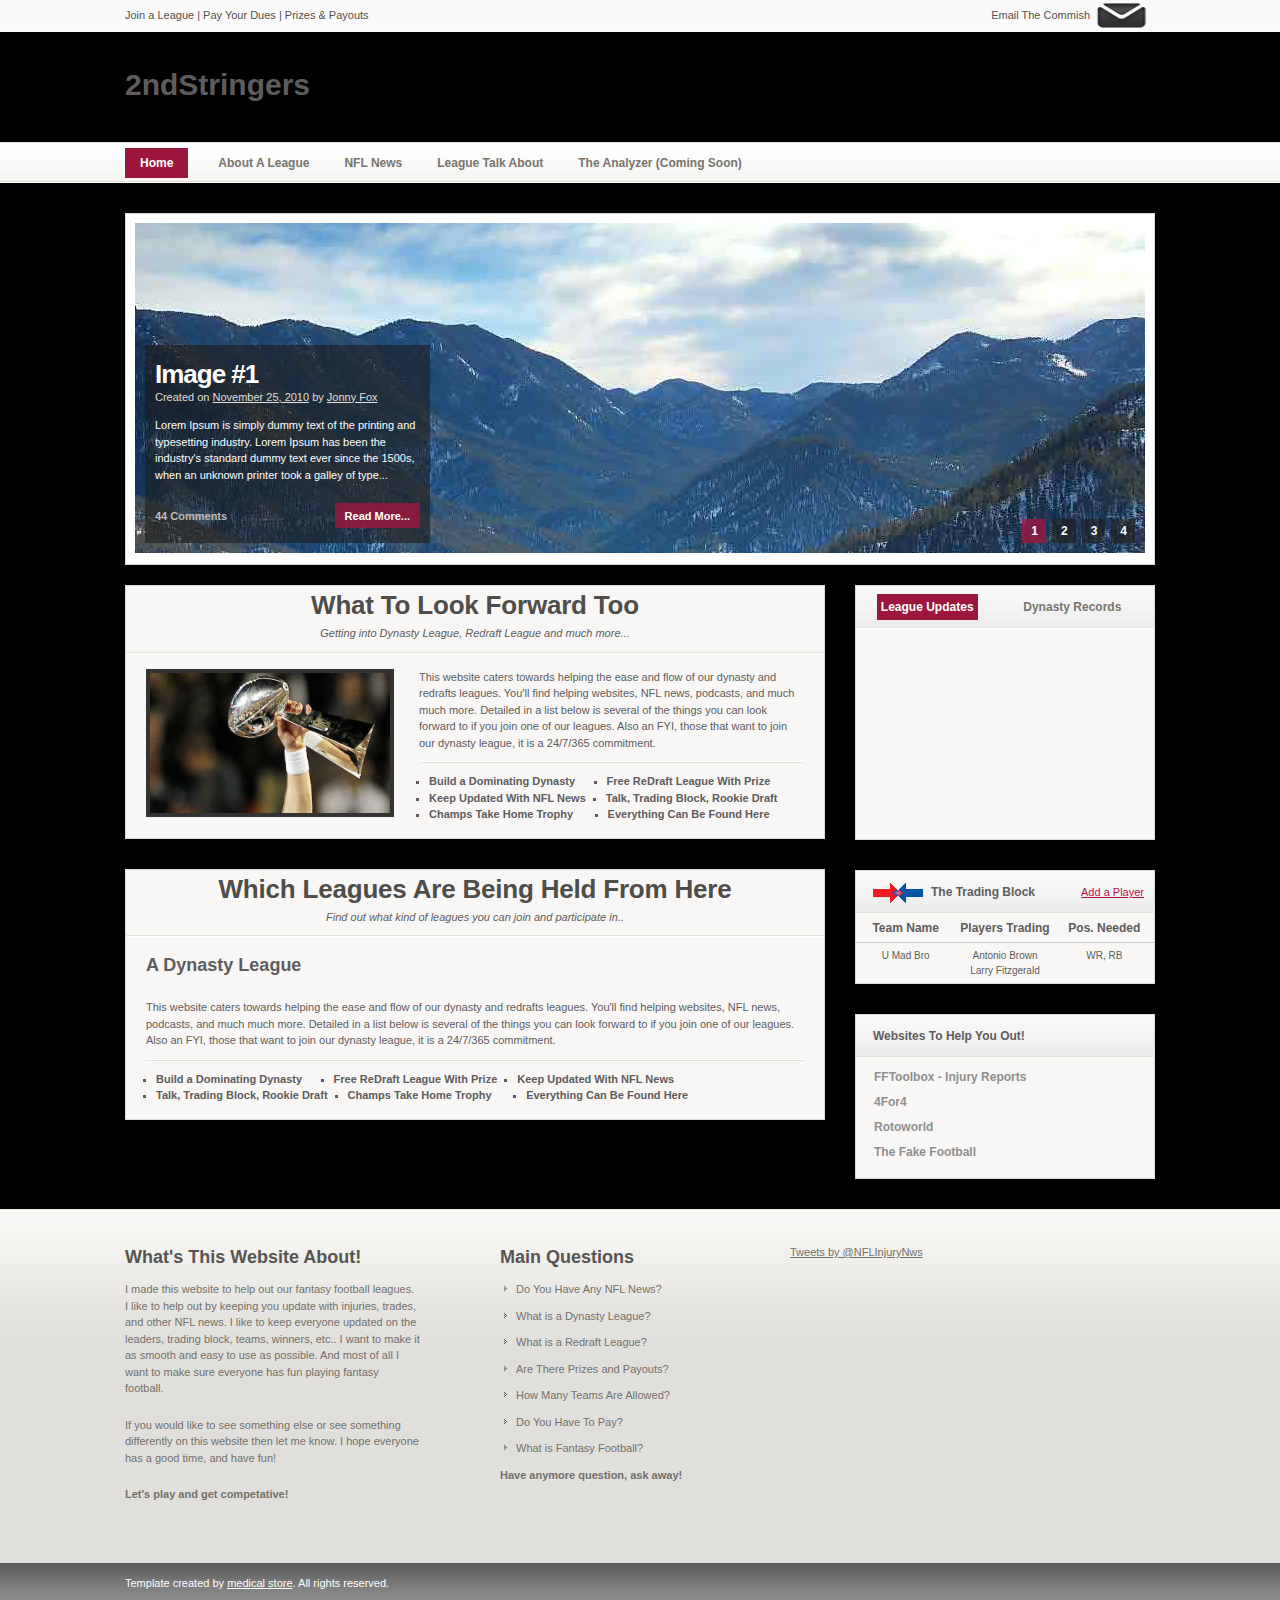
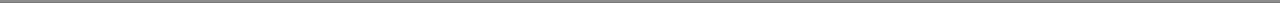
==== index.html @ f2dbd896 "initial commit" ====
<!DOCTYPE html PUBLIC "-//W3C//DTD XHTML 1.1//EN" "http://www.w3.org/TR/xhtml11/DTD/xhtml11.dtd">
<html xmlns="http://www.w3.org/1999/xhtml">
<head>
	<title>2ndStringers</title>
	<meta http-equiv="content-type" content="text/html;charset=utf-8" />
	<meta name="keywords" content="" />
	<meta name="description" content="" />
	<link rel="stylesheet" href="css/reset000.css" type="text/css" media="screen" />
	<!--[if ! lte IE 6]><!--><link rel="stylesheet" href="css/style000.css" type="text/css" media="screen" /><!--<![endif]-->
	<!--[if gt IE 6]><link rel="stylesheet" href="css/ie.css" type="text/css" media="screen" /><![endif]-->
	<!--[if IE 7]><link rel="stylesheet" href="css/ie7.css" type="text/css" media="screen" /><![endif]-->
	<!--[if lte IE 6]><link rel="stylesheet" href="css/ie6.1.1.css" media="screen, projection"><![endif]-->
	<link rel="stylesheet" href="css/fancybox.css" type="text/css" media="screen" />
</head>
<body>
<div id="header-top">
	<div class="container">
		<a href="#"><img src="imgs/envelope.png" alt="icon-envelope" class="rss-icon" /></a>
		<p class="left">Join a League | Pay Your Dues | Prizes & Payouts</p>
		<p class="right">Email The Commish</p>
	</div>
</div>
<div id="header">
	<div class="container"><h1 id="logo">2ndStringers</h1></div>
</div>
<div id="nav">
	<div class="container">
		<ul>
			<li class="active"><a href="#">Home</a></li>
			<li><a href="#">About A League</a>
				<ul>
					<li><a href="#">2nd Stringers (Dynasty)</a></li>
					<li><a href="#">3rd Stringers (ReDraft)</a></li>
				</ul>
			</li>
			<li><a href="#">NFL News</a></li>
			<li><a href="#">League Talk About</a></li>
			<li><a href="#">The Analyzer (Coming Soon)</a></li>
		</ul>
	</div>
</div>
<div id="nav-shadow"></div>
<div id="slider">
	<div class="container">
		<ul>
			<li>
				<img src="imgs/slider-1.jpg" width="1010" height="330" alt="" />
				<div class="slide-info">
					<h2><a href="#">Image #1</a></h2>
					<p class="meta">Created on <a href="#">November 25, 2010</a> by <a href="#">Jonny Fox</a></p>
					<p>Lorem Ipsum is simply dummy text of the printing and typesetting industry. Lorem Ipsum has been the industry's standard dummy text ever since the 1500s, when an unknown printer took a galley of type...</p>
					<a href="#" class="comments-count">44 Comments</a>
					<a href="#" class="slider-button">Read More...</a>
				</div>
			</li>
			<li>
				<img src="imgs/slider-2.jpg" width="1010" height="330" alt="" />
				<div class="slide-info">
					<h2><a href="#">Image #2</a></h2>
					<p class="meta">Created on <a href="#">November 12, 2010</a> by <a href="#">Jonny Fox</a></p>
					<p>Lorem Ipsum is simply dummy text of the printing and typesetting industry. Lorem Ipsum has been the industry's standard dummy text ever since the 1500s, when an unknown printer took a galley of type...</p>
					<a href="#" class="comments-count">39 Comments</a>
					<a href="#" class="slider-button">Read More...</a>
				</div>
			</li>
			<li>
				<img src="imgs/slider-3.jpg" width="1010" height="330" alt="" />
				<div class="slide-info">
					<h2><a href="#">Image #3</a></h2>
					<p class="meta">Created on <a href="#">November 6, 2010</a> by <a href="#">Jonny Fox</a></p>
					<p>Lorem Ipsum is simply dummy text of the printing and typesetting industry. Lorem Ipsum has been the industry's standard dummy text ever since the 1500s, when an unknown printer took a galley of type...</p>
					<a href="#" class="comments-count">65 Comments</a>
					<a href="#" class="slider-button">Read More...</a>
				</div>
			</li>
			<li>
				<img src="imgs/slider-4.jpg" width="1010" height="330" alt="" />
				<div class="slide-info">
					<h2><a href="#">Image #4</a></h2>
					<p class="meta">Created on <a href="#">November 3, 2010</a> by <a href="#">Jonny Fox</a></p>
					<p>Lorem Ipsum is simply dummy text of the printing and typesetting industry. Lorem Ipsum has been the industry's standard dummy text ever since the 1500s, when an unknown printer took a galley of type...</p>
					<a href="#" class="comments-count">12 Comments</a>
					<a href="#" class="slider-button">Read More...</a>
				</div>
			</li>
		</ul>
	</div>
</div>
<div id="content">
	<div class="container">
		<div id="main">
			<div class="entry">
				<div class="entry-header">
					<h2 class="title">What To Look Forward Too</h2>
					<p class="meta"><i>Getting into Dynasty League, Redraft League and much more...</i></p>
				</div>
				<div class="entry-content">
					<img src="imgs/trophy.JPG" width="240" height="140" alt="" class="entry-image" />
					<p>
						This website caters towards helping the ease and flow of our dynasty and redrafts leagues. You'll
						find helping websites, NFL news, podcasts, and much much more. Detailed in a list below is several of the things
						you can look forward to if you join one of our leagues. Also an FYI, those that want to join our dynasty league,
						it is a 24/7/365 commitment.
					</p>
					<hr />
					<ul class="entry-links">
						<li class="first-link">Build a Dominating Dynasty</li>
						<li>Free ReDraft League With Prize</li>
						<li>Keep Updated With NFL News</li>
						<li>Talk, Trading Block, Rookie Draft</li>
						<li class="third-link">Champs Take Home Trophy</li>
						<li>Everything Can Be Found Here</li>
					</ul>
				</div>
			</div>
			<div class="entry">
				<div class="entry-header">
					<h2 class="title">Which Leagues Are Being Held From Here</h2>
					<p class="meta"><i>Find out what kind of leagues you can join and participate in..</i></p>
				</div>
				<div class="entry-content">
					<h4>A Dynasty League</h4>
					<p>
						This website caters towards helping the ease and flow of our dynasty and redrafts leagues. You'll
						find helping websites, NFL news, podcasts, and much much more. Detailed in a list below is several of the things
						you can look forward to if you join one of our leagues. Also an FYI, those that want to join our dynasty league,
						it is a 24/7/365 commitment.
					</p>
					<hr />
					<ul class="entry-links">
						<li class="first-link">Build a Dominating Dynasty</li>
						<li>Free ReDraft League With Prize</li>
						<li>Keep Updated With NFL News</li>
						<li>Talk, Trading Block, Rookie Draft</li>
						<li class="third-link">Champs Take Home Trophy</li>
						<li>Everything Can Be Found Here</li>
					</ul>
				</div>
			</div>
		</div>
		<div id="sidebar">
			<div id="recent-tabs" class="box">
				<div class="box-header">
					<ul class="nav">
						<li><a class="current" href="#recent-tabs-posts">League Updates</a></li>
						<li><a href="#recent-tabs-comments">Dynasty Records</a></li>
					</ul>
				</div>
				<div class="list-wrap">
					<ul id="recent-tabs-posts">
					</ul>
					<ul id="recent-tabs-comments" class="hide">
						<li>
							<p class="title">
								Most Championships Won
							</p>
							<p class="meta">Current Holder: N/A </p>
							<p class="meta">Last Holder: N/A</p>
							<p class="meta">Game/Date Achieved: N/A</p>
						</li>
						<li>
							<p class="title">
								Best End of Season Record
							</p>
							<p class="meta">Current Holder: N/A </p>
							<p class="meta">Last Holder: N/A</p>
							<p class="meta">Game/Date Achieved: N/A</p>
						</li>
						<li>
							<p class="title">
								Worst End of Season Record
							</p>
							<p class="meta">Current Holder: N/A </p>
							<p class="meta">Last Holder: N/A</p>
							<p class="meta">Game/Date Achieved: N/A</p>
						</li>
						<li>
							<p class="title">
								Highest Season Total Points
							</p>
							<p class="meta">Current Holder: N/A </p>
							<p class="meta">Last Holder: N/A</p>
							<p class="meta">Game/Date Achieved: N/A</p>
						</li>
						<li>
							<p class="title">
								Highest Single Game Points
							</p>
							<p class="meta">Current Holder: N/A </p>
							<p class="meta">Last Holder: N/A</p>
							<p class="meta">Game/Date Achieved: N/A</p>
						</li>
						<li>
							<p class="title">
								Longest Winning Streak
							</p>
							<p class="meta">Current Holder: N/A </p>
							<p class="meta">Last Holder: N/A</p>
							<p class="meta">Game/Date Achieved: N/A</p>
						</li>
						<li>
							<p class="title">
								Longest Losing Streak
							</p>
							<p class="meta">Current Holder: N/A </p>
							<p class="meta">Last Holder: N/A</p>
							<p class="meta">Game/Date Achieved: N/A</p>
						</li>
					</ul>
				</div>
			</div>
			<div class="flickr-feed box">
				<div class="box-header">
					<h6 class="align-left"><img src="imgs/trading-arrows.png" alt="trading" class="flickr-icon" /> The Trading Block</h6>
					<a href="#" class="align-right">Add a Player</a>
				</div>
				<ul>
					<li>
						<table>
							<tr>
								<td>Team Name</td>
								<td>Players Trading</td>
								<td>Pos. Needed</td>
							</tr>
							<tr>
								<td>U Mad Bro</td>
								<td>Antonio Brown
									<p>Larry Fitzgerald</p>
								</td>
								<td>WR, RB</td>
							</tr>
						</table>
					</li>
				</ul>
			</div>
			<div class="tags box">
				<div class="box-header">
					<h6>Websites To Help You Out!</h6>
				</div>
				<ul>
					<li><a href="http://fftoolbox.scout.com/football/nfl-injury-report.cfm" target="_blank">FFToolbox - Injury Reports</a></li>
					<li><a href="http://www.4for4.com" target="_blank">4For4</a></li>
					<li><a href="http://www.rotoworld.com/sports/nfl/football" target="_blank">Rotoworld</a></li>
					<li><a href="http://thefakefootball.com/" target="_blank">The Fake Football</a></li>
				</ul>
			</div>
		</div>
		<div class="clear"></div>
	</div>
</div>
<div id="footer">
	<div class="container clearfix">
		<div class="one-third">
			<h4>What's This Website About!</h4>
			<p>
				I made this website to help out our fantasy football leagues. I like to help out by keeping you update with injuries, trades,
				and other NFL news. I like to keep everyone updated on the leaders, trading block, teams, winners, etc.. I want to make it as
				smooth and easy to use as possible. And most of all I want to make sure everyone has fun playing fantasy football. 
			</p>
			<p>
				If you would like to see something else or see something differently on this website then let me know. 
				I hope everyone has a good time, and have fun!
			</p>
			<strong class="align-center">Let's play and get competative!</strong>
		</div>
		<div class="one-fourth">
			<h4>Main Questions</h4>
			<ul id="categories">
				<li><a href="#">Do You Have Any NFL News?</a></li>
				<li><a href="#">What is a Dynasty League?</a></li>
				<li><a href="#">What is a Redraft League?</a></li>
				<li><a href="#">Are There Prizes and Payouts?</a></li>
				<li><a href="#">How Many Teams Are Allowed?</a></li>
				<li><a href="#">Do You Have To Pay?</a></li>
				<li><a href="#">What is Fantasy Football?</a></li>
			</ul>
			<strong class="align-center">Have anymore question, ask away!</strong>
		</div>
		<div class="two-fifth last">
			<a class="twitter-timeline"  href="https://twitter.com/NFLInjuryNws" 
				data-widget-id="659555613530177536"
				width="364px"
				height="250px"
				data-chrome="nofooter transparent">
			Tweets by @NFLInjuryNws
			</a>
			<script>!function(d,s,id){var js,fjs=d.getElementsByTagName(s)[0],p=/^http:/.test(d.location)?'http':'https';if(!d.getElementById(id)){js=d.createElement(s);js.id=id;js.src=p+"://platform.twitter.com/widgets.js";fjs.parentNode.insertBefore(js,fjs);}}(document,"script","twitter-wjs");</script>
		</div>
	</div>
</div>
<div id="footer-bottom">
	<div class="container">
		<p class="align-left">Template created by <a href="http://safemedsrx.com/">medical store</a>. All rights reserved.</p>
	</div>
</div>
<script src="js/jquery00.js" type="text/javascript"></script>
<script src="js/jquery01.js" type="text/javascript"></script>
<script src="js/jquery02.js" type="text/javascript"></script>
<script src="js/organict.js" type="text/javascript"></script>
<script src="js/jquery03.js" type="text/javascript"></script>
<script src="js/custom00.js" type="text/javascript"></script>
<!--[if IE]> <script src="js/selectivizr.js" type="text/javascript"></script> <![endif]-->
</body>
</html>
---- css/reset000.css ----
/* http://meyerweb.com/eric/tools/css/reset/ */
/* v1.0 | 20080212 */

html, body, div, span, applet, object, iframe,
h1, h2, h3, h4, h5, h6, p, blockquote, pre,
a, abbr, acronym, address, big, cite, code,
del, dfn, em, font, img, ins, kbd, q, s, samp,
small, strike, strong, sub, sup, tt, var,
b, u, i, center,
dl, dt, dd, ol, ul, li,
fieldset, form, label, legend,
table, caption, tbody, tfoot, thead, tr, th, td {
	margin: 0;
	padding: 0;
	border: 0;
	outline: 0;
	font-size: 100%;
	vertical-align: baseline;
	background: transparent;
}
body {
	line-height: 1;
}
ol, ul {
	list-style: none;
}
blockquote, q {
	quotes: none;
}
blockquote:before, blockquote:after,
q:before, q:after {
	content: '';
	content: none;
}

/* remember to define focus styles! */
:focus {
	outline: 0;
}

/* remember to highlight inserts somehow! */
ins {
	text-decoration: none;
}
del {
	text-decoration: line-through;
}

/* tables still need 'cellspacing="0"' in the markup */
table {
	border-collapse: collapse;
	border-spacing: 0;
}

/* Some basic settings */

h1 { font-size: 30px; }

h2 { font-size: 26px; }

h3 { font-size: 22px; }

h4 { font-size: 18px; }

h5 { font-size: 16px; }

h6 { font-size: 14px; }

ol { list-style: decimal; }

ul { list-style: disc; }

li { margin-left: 25px; }

p,dl,hr,h1,h2,h3,h4,h5,h6,ol,ul,pre,
table,address,fieldset,blockquote { margin-bottom: 20px; }

/* `Clear Floated Elements
----------------------------------------------------------------------------------------------------*/

/* http://sonspring.com/journal/clearing-floats */

.clear {
	clear: both;
	display: block;
	overflow: hidden;
	visibility: hidden;
	width: 0;
	height: 0;
}

/* http://perishablepress.com/press/2009/12/06/new-clearfix-hack */

.clearfix:after {
	clear: both;
	content: ' ';
	display: block;
	font-size: 0;
	line-height: 0;
	visibility: hidden;
	width: 0;
	height: 0;
}

/*
	The following zoom:1 rule is specifically for IE6 + IE7.
	Move to separate stylesheet if invalid CSS is a problem.
*/
* html .clearfix,
*:first-child+html .clearfix {
	zoom: 1;
}
---- css/style000.css ----
/* ---------------------------------------------------- */
/*		Basic Elements
/* ---------------------------------------------------- */

body {
	background: #000000; /*url(../imgs/top-shin.png) repeat-x;*/
	color: #5e5c5c;
	font: 11px/1.5 Arial,"Helvetica Neue",Helvetica,sans-serif;
}

a {
	color: #b70e4f;
	text-decoration: underline;
}

	a:hover { color: #5e5c5c; }

hr {
	background: #fff;
	color: #fff;
	border: 0;
	border-bottom: 1px solid #e3e1d9;
	height: 2px;
}
	/* Webkit Fix */
	@media screen and (-webkit-min-device-pixel-ratio:0){hr {height: 1px;}}

dl { margin: 0 0 10px; }

	dt {
		float: left;
		font-weight: bold;
		margin-right: 3px;
	}

		dd { margin: 0 0 1px; }

/* ---------------------------------------------------- */
/*		Generic Classes
/* ---------------------------------------------------- */

.white { color: white; }

.red { color: red; }

.green { color: green; }

.align-center { margin: 0 auto; text-align: center; }

.align-left { float: left; text-align: left; }

.align-right { float: right; text-align: right; }

/* ---------------------------------------------------- */
/*		Misc Classes
/* ---------------------------------------------------- */

.container {
	margin: 0 auto;
	position: relative;
	width: 1030px;
}

.zoom a {
	float: left;
	position: relative;
}

	.zoom a span {
		background: url(../imgs/enlarge-.png) no-repeat;
		bottom: 7px;
		display: none;
		height: 47px;
		margin: 0 25px 19px 0;
		right: 7px;
		position: absolute;
		width: 57px;
	}

		.zoom.align-right a span { margin: 0 0 19px 15px; }
		.zoom.align-left a span { margin: 0 15px 19px 0; }

hr.full {
	margin-left: -20px;
	margin-right: -20px;
}

ul.arrow { list-style: none; }

	ul.arrow li { margin: 0; }

		ul.arrow li a {
			background: url(../imgs/categori.png) no-repeat 0 5px;
			display: block;
			padding: 0 0 0 12px;
		}

dl.horizontal dd {
	float: left;
	margin: 0 5px 0 0;
}

	dd .separator { font-weight: bold; }

/* ---------------------------------------------------- */
/*		Forms
/* ---------------------------------------------------- */

.form .input {
	background: #f9f9f9 url(../imgs/input-bg.png) repeat-x;
	color: #77746E;
	border: 1px solid #d9d9d9;
	font: 11px/1.7 Arial,Helvetica,sans-serif;
	padding: 8px 10px;
}

.form textarea.input { background: #f9f9f9 url(../imgs/textarea.png) repeat-x; }

	.form input:hover, .form input:focus, .form textarea:hover, .form textarea:focus { color: #5c5c5c; }

	.form .placeholder {
		color: #adacab !important;
		font-style: italic !important;
	}

.form .submit {
	background: #f3f3f3 url(../imgs/button-b.png);
	border: 1px solid #e1dddd;
	color: #797474;
	cursor: pointer;
	float: right;
	font: bold 11px/31px Arial,Helvetica,sans-serif;
	height: 31px;
	padding: 0 20px;
}

	.form .submit:hover { background: #f3f3f3 url(../imgs/button-c.png); }

#comment-form  {
	color: #77746e;
	padding: 15px 20px;
}

	#comment-form .input_block {
		float: left;
		margin-right: 60px;
		width: 214px;
	}

		#comment-form .input_block input {
			height: 15px;
			padding: 5px 6px;
			width: 200px;
		}

		#comment-form .input_block p, #comment-form .textarea_block p { margin-bottom: 20px; }

		#comment-form .input_block label, #comment-form .textarea_block label {
			cursor: pointer;
			display: block;
			font-weight: bold;
			margin: 0 2px 3px;
		}

			#comment-form .input_block label span, #comment-form .textarea_block label span { font-weight: normal; }

	#comment-form .textarea_block {
		float: right;
		margin-top: -5px;
		width: 384px;
	}

		#comment-form .textarea_block textarea {
			height: 150px;
			margin-bottom: -5px;
			padding: 5px 6px;
			width: 370px;
		}

		#comment-form .textarea_block label { margin: 0 2px 2px; }

/* ---------------------------------------------------- */
/*		Header
/* ---------------------------------------------------- */

#header-top {
	/*border-bottom: 1px solid #e3e1d9;*/
	background: #fafafa;
	color: #53514B;
	height: 31px;
	line-height: 31px;
	overflow: hidden;
}

		#header-top .rss-icon {
			position: absolute;
			right: 0px;
			top: 1px;
		}

		#header-top .left { float: left; }

		#header-top .right {
			float: right;
			padding-right: 65px;
		}

			#header-top a { text-decoration: none; }

				#header-top a:hover { text-decoration: underline; }

#header {
	border-top: 1px solid #fff;
	height: 110px;
	overflow: hidden;
}

	#logo {
		float: left;
		margin: 30px 0 0 0;
	}

	#header-ads {
		float: right;
		margin: 22px 0 0 0;
	}

/* ---------------------------------------------------- */
/*		Navigation & Search
/* ---------------------------------------------------- */

#nav {
	background: #fafafa url(../imgs/nav-bg00.png) repeat-x;
	border-bottom: 1px solid #fff;
	border-top: 1px solid #e3e1d9;
	height: 39px;
	position: relative;
	z-index: 999;
}

	#nav ul {
		float: left;
		list-style: none;
		margin: 5px 0 0 0;
		position: relative;
		z-index: 999;
	}

		#nav li {
			float: left;
			margin: 0 5px 0 0;
			position: relative;
		}

			#nav li.active { margin: 0 15px 0 10px; }

			#nav li:first-child { margin-left: 0; }

			#nav li a {
				color: #77746e;
				display: block;
				font-size: 12px;
				font-weight: bold;
				height: 20px;
				padding: 6px 15px 4px;
				text-decoration: none;
			}

				#nav li.active a, #nav li a:hover, #nav li.hover a {
					background: #9c163e;
					color: #fff;
					display: block;
				}

			/** Dropdowns **/

			#nav ul li:hover > ul { display: block; }

			#nav ul ul {
				background: url(../imgs/'rgba0000.8\)') repeat; /* For IE */
				background: rgba(156, 22, 62, 0.8);
				display: none;
				left: 0;
				list-style: none;
				margin: 0;
				padding: 0;
				position: absolute;
				top: 30px;
				width: 175px;
				z-index: 999;
			}

				#nav ul ul li {
					display: block;
					float: none;
					height: auto;
					margin: 0;
					padding: 0;
				}

					#nav ul ul li a, #nav li.active ul ul li a {
						background: url(../imgs/nav-arro.png) no-repeat 12px 12px !important;
						color: #fff;
						display: block;
						font-size: 11px;
						font-weight: normal;
						height: auto;
						line-height: 20px;
						min-height: 20px;
						padding: 5px 5px 5px 26px;
					}

						#nav ul ul li a:hover, #nav li.active ul ul li a:hover {
							background: rgb(226, 226, 226) url(../imgs/nav-arro.png) no-repeat 12px 12px !important; /* For IE */
							background: rgba(226, 226, 226, 0.88) url(../imgs/nav-arro.png) no-repeat 12px 12px !important;
							color: #9c163e !important;
							font-weight: bold !important;
						}

				/* Submenu */

				#nav ul ul ul {
					left: 155px;
					top: 5px;
				}

	#search {
		float: right;
		margin: 7px 0 0 0;
	}

		#search .input {
			background: #f2f2f2 url(../imgs/input-bg.png) repeat-x;
			border: 1px solid #e0d9d9;
			color: #b2a8a8;
			font: 11px/1.7 Arial,Helvetica,sans-serif;
			height: 15px;
			padding: 5px 8px 5px;
			width: 230px;
		}

			#search .input:focus {
				color: #77746E;
				border: 1px solid #c7c1c1;
			}

		#search .submit {
			background: #9c163e;
			border: 0;
			color: #fff;
			cursor: pointer;
			font: 12px/1.7 Arial,Helvetica,sans-serif;
			font-weight: bold;
			height: 22px;
			margin-left: 6px;
			padding: 0 8px 2px;
		}

#nav-shadow {
	/*background: url(../imgs/nav-shad.png) repeat-x;*/
	height: 135px;
	margin-bottom: -105px;
}

/* ---------------------------------------------------- */
/*		Slider
/* ---------------------------------------------------- */

#slider {
	margin: 0 0 20px;
	position: relative;
	z-index: 1;
}

	#slider ul {
		background: #fff;
		border: 1px solid #d8d8d8;
		list-style: none;
	}

		#slider li {
			height: 330px;
			margin: 0;
			padding: 9px;
			position: relative;
		}

			#slider li .slide-info {
				background: url(../imgs/'rgba0000.6\)') repeat; /* For IE */
				background: rgba(28,28,27,0.6);
				bottom: 19px;
				color: #fff;
				left: 19px;
				padding: 15px 10px;
				position: absolute;
				width: 265px;
			}

				#slider li .slide-info h2 {
					letter-spacing: -1px;
					line-height: 29px;
					margin: 0;
				}

					#slider li .slide-info h2 a {
						color: #fff;
						text-decoration: none;
					}

						#slider li .slide-info h2 a:hover { text-decoration: underline; }

				#slider li .slide-info .meta { margin-bottom:12px; }

				#slider li .slide-info .meta, #slider li .slide-info .meta a { color: #dfdfdf; }

					#slider li .slide-info .meta a { text-decoration: underline; }

						#slider li .slide-info .meta a:hover { color: #b70e4f; }

				#slider li .slide-info .comments-count {
					color: #bfbdbd;
					float: left;
					font-weight: bold;
					margin-top:5px;
					text-decoration: none;
				}

					#slider li .slide-info .comments-count:hover { text-decoration: underline; }

				#slider li .slide-info .slider-button {
					background: url(../imgs/'rgba0000.8\)') repeat; /* For IE */
					background: rgba(156,22,62,0.8);
					color: #fff;
					float: right;
					font-weight: bold;
					height: 10px;
					padding: 5px 10px 10px;
					text-decoration: none;
				}

					#slider li .slide-info .slider-button:hover { text-decoration: underline; }

	#sliderNav {
		bottom: 22px;
		position:absolute;
		right: 20px;
		z-index:99;
	}

		#sliderNav a {
			background: url(../imgs/'rgba0000.6\)') repeat; /* For IE */
			background: rgba(28,28,27,0.6);
			color: #fff;
			display: block;
			float: left;
			font-size: 12px;
			font-weight: bold;
			margin-left: 6px;
			padding: 3px 8px 3px 9px;
			text-decoration: none;
		}

			#sliderNav a.activeSlide {
				background: url(../imgs/'rgba0000.8\)') repeat; /* For IE */
				background: rgba(156,22,62,0.8);
			}

/* ---------------------------------------------------- */
/*		Content
/* ---------------------------------------------------- */

#content {
	margin: 0;
	position: relative;
	z-index: 1;
}

	#content .ad { margin-bottom: 30px; }

	#content .box {
		background: #f8f7f6;
		border: 1px solid #d8d8d8;
		margin-bottom: 30px;
	}

		#content .box-header {
			background: #f2f2f2 url(../imgs/box-head.png) repeat-x;
			height: 43px;
			line-height: 43px;
			padding: 0 20px;
		}

			#content .box-header h6 {
				display: inline;
				font-size: 12px;
				margin: 0 0 0 7px;
			}

		#content .box-footer {
			background: #f2f2f2 url(../imgs/box-foot.png) repeat-x;
			height: 13px;
			padding: 17px 20px;
		}

/* ---------------------------------------------------- */
/*		Main
/* ---------------------------------------------------- */

#main {
	float: left;
	margin-right: 30px;
	width: 700px;
}

	#main .button {
		background: #f3f3f3 url(../imgs/button-b.png) repeat-x;
		border: 1px solid #e1dddd;
		color: #797474;
		font-weight: bold;
		height: 10px;
		padding: 7px 15px;
		text-decoration: none !important;
	}

		#main .button:hover { background: #f3f3f3 url(../imgs/button-c.png) repeat-x; }

	#main .entry {
		background: #f8f7f6;
		border: 1px solid #d8d8d8;
		margin-bottom: 30px;
		overflow:hidden;
	}

		#main .entry-header {
			border-bottom: 1px solid #e3e1d9;
			overflow: hidden;
			position: relative;
			text-align: center;
		}

		#main .entry-footer {
			border-top: 1px solid #e3e1d9;
			overflow:hidden;
			padding: 15px 20px;
		}

			#main .entry-header a { text-decoration: none; }

				#main .entry-header a:hover { text-decoration: underline; }

			#main .entry-header .meta, #main .entry-header .title  {
				float: left;
				width: 100%;
			}

			#main .entry-header .title {
				letter-spacing: -0.2px;
				margin: 0;
			}

				#main .entry-header .title, #main .entry-header .title a { color: #4e4d4a; }

			#main .entry-header .meta { margin: 0 0 10px 0; }

				#main .entry-header .meta a {
					text-decoration: underline;
				}

				#main .collapsible .entry-header .meta, #main .collapsible .entry-header .title { width: 435px; }

			#main .entry-header .button {
				display: block;
				padding: 7px 15px 13px;
				position: absolute;
				right: 20px;
				top: 15px;
			}

		#main .entry-content {
			border-top: 1px solid #fff;
			overflow: hidden;
			padding: 15px 20px 15px;
		}

			#main .entry-image, #main .entry-title-image {
				border: 4px solid #333;
				float: left;
				margin: 0 25px 0 0;
			}

				#main .align-right .entry-image, #main .align-right.entry-image {
					margin: 0 0 15px 15px;
				}
				#main .align-left .entry-image, #main .align-left.entry-image {
					margin: 0 15px 15px 0;
				}

				#main .collapsible .zoom.align-right a span, #main .collapsible .zoom.align-left a span { margin-bottom: 14px; }

			#main .entry-title-image { margin: 6px 20px 0 0; }

			#main .entry-content p { margin-bottom: 10px; font-size: 11px;}

				#main .single .entry-content p, #main .collapsible .entry-content p { margin-bottom: 15px; }

			#main .entry-links, #comments .comment-links {
				list-style: square;
				margin-top: -10px;
			}

				#main .entry-links li.first-link {
					margin-right: 21.5px;
				}

				#main .entry-links li.third-link {
					margin-right: 24.5px;
				}

				#main .entry-links li, #comments .comment-links li {
					float: left;
					font-weight: bold;
					margin: 0 10px;
				}

					#main .entry-links li a, #main .entry-links li .separator,
					#comments .comment-links li a, #comments .comment-links  li .separator {
						color: #878080;
						text-decoration: none;
					}

						#main .entry-links li a:hover, #comments .comment-links li a:hover {
							color: #9c163e;
							text-decoration: underline;
						}

					#main .entry-links li .separator, #comments .comment-links li .separator { margin: 0 7px 0 4px; }

	/** Single Entry Post **/

	#main .entry.single .post-rating {
		color: #797474;
		float: right;
		margin-top:-25px;
		text-align: center;
	}

		#main .entry.single .post-rating span.on, #main .entry.single .post-rating span.off {
			display: inline-block;
			height: 14px;
			width: 14px;
		}

		#main .entry.single .post-rating span.on { background: url(../imgs/rating-s.png) no-repeat; }
		#main .entry.single .post-rating span.off { background: url(../imgs/rating-s.png) no-repeat; }

		#main .entry.single .post-rating p { margin: -2px 0 0; }

	#main .entry.single .entry-image {
		float: none;
		margin-bottom: 15px;
	}

	#content .entry .box-footer { color: #878080; }

		#content .entry .box-footer ul {
			list-style: none;
			margin: 0;
			overflow: hidden;
		}

			#content .entry .box-footer li {
				float: left;
				margin: 0;
			}

				#content .entry .box-footer li a { color: #878080; }

					#content .entry .box-footer li a:hover { color: #9c163e; }

		#content .entry .box-footer .social-links { margin: -7px 0 0; }

			#content .entry .box-footer .social-links li { margin-left: 10px; }

	#content .author-bio {
		background: #f9f9f9;
		border: 1px solid #d8d8d8;
		color: #52504d;
		margin-bottom: 30px;
		overflow: hidden;
		padding: 15px 20px;
	}

		#content .author-bio .avatar {
			background:#fff;
			border: 1px solid #c1c1c1;
			float: left;
			margin: 0 25px 0 0;
			padding: 4px;
		}

		#content .author-bio h4 {
			float:left;
			margin: 0 0 2px;
			width:523px;
		}

		#content .author-bio p { margin: 10px; }

		#content .author-bio .button {
			display: block;
			float: right;
			padding: 7px 15px 13px;
		}

/* ---------------------------------------------------- */
/*		Comments
/* ---------------------------------------------------- */

#comments {
	background: #f9f9f9;
	border: 1px solid #d8d8d8;
	color: #52504d;
	margin-bottom: 15px;
	overflow: hidden;
}

	#comments .box-header {
		color: #77746e;
		overflow:hidden;
		padding: 0 20px;
	}

		#comments .comments-count, #comments .comments-count em {
			background: url(../imgs/comments.png) no-repeat;
			color: #fff;
			display: block;
			float: left;
			font-style: normal;
			font-size: 12px;
			font-weight: bold;
			height: 28px;
			line-height: 22px;
			margin: 10px 5px 0 28px;
			padding: 0 10px 0 3px;
			position: relative;
		}

			#comments .comments-count em {
				background: url(../imgs/comments.png) no-repeat;
				margin: 0 0 0 -29px;;
				padding: 0 0 0 12px;
			}

	#comments .comments-list {
		list-style: none;
		margin: 0;
		overflow:hidden;
		padding: 0 20px 5px;
		width:658px;
	}

		#comments .comments-list .comment {
			border-bottom: 1px solid #e3e1d9;
			border-top: 1px solid #fff;
			float:left;
			margin: 0;
			padding: 20px 0 15px;
		}

			#comments .comments-list .comment:first-child { border-top: none; }
			#comments .comments-list .comment:last-child { border-bottom: none; }

			#comments .comments-list .comment .comment-avatar {
				float:left;
				width: 70px;
			}

				#comments .comments-list .comment .comment-avatar .avatar {
					background: #fff;
					border:1px solid #c1c1c1;
					padding:4px;
				}

			#comments .comments-list .comment .comment-body {
				float:right;
				margin-left:30px;
				width:558px;
			}

				#comments .comments-list .comment .comment-meta {
					color: #52504d;
					margin-bottom: 4px;
				}

				#comments .comments-list .comment .comment-meta a {
					color: #52504d;
					font-weight: bold;
					text-decoration: none;
				}
					#comments .comments-list .comment .comment-meta a:hover { text-decoration: underline; }

				#comments .comments-list .comment .comment-meta .date { font-style: italic; }

				#comments .comments-list .comment .comment-links {
					float: right;
					margin-bottom: 0;
				}

#respond { overflow: hidden; }

	#respond .box-header h6 { color: #393938; }

		#respond .box-header h6 span { color: #b3244b; }

/* ---------------------------------------------------- */
/*		Pagination
/* ---------------------------------------------------- */

#main .pagination {
	list-style: none;
	margin-bottom: 30px;
	overflow:hidden;
}

	#main .pagination li {
		background: #f3f3f3 url(../imgs/paginati.png) repeat-x;
		border: 1px solid #e1dddd;
		float: left;
		margin: 0 8px 0 0;
	}

		#main .pagination li.active, #main .pagination li.active:hover {
			background: #f3f3f3 url(../imgs/paginatj.png) repeat-x;
			border: 1px solid #9f1840;
		}

		#main .pagination li a {
			color: #939191;
			display: block;
			font-weight: bold;
			height: 27px;
			line-height: 27px;
			text-decoration: none;
			padding: 0 8px;
		}

			#main .pagination li.prev a {
				background: url(../imgs/paginatk.png) no-repeat 8px 11px;
				padding: 0 14px 0 24px;
			}

			#main .pagination li.next a {
				background: url(../imgs/paginatl.png) no-repeat 47px 11px;
				padding: 0 24px 0 14px;
			}

			#main .pagination li.active a, #main .pagination li.active:hover a {
				color: #fff;
			}

			#main .pagination li:hover {
				background: url(../imgs/paginatm.png) repeat-x;
			}

				#main .pagination li:hover a {
					color: #777;
				}

/* ---------------------------------------------------- */
/*		Trips Viewer
/* ---------------------------------------------------- */

#trips-viewer {
	overflow: hidden;
	position: relative;
}

	#trips-viewer .box-header .tabs-nav {
		float: left;
		list-style: none;
		margin: 0 -5px;
		overflow: hidden;
	}

		#trips-viewer .box-header .tabs-nav li {
			float: left;
			margin: 0 20px 0 0;
		}

			#trips-viewer .box-header .tabs-nav li a {
				color: #77746e;
				font-size: 12px;
				font-weight: bold;
				height: 10px;
				padding: 6px 12px;
				text-decoration: none;
			}

				#trips-viewer .box-header .tabs-nav li.active a, #trips-viewer .box-header .tabs-nav li a:hover {
					background: #9c163e;
					color: #fff;
					font-size: 12px;
				}

		#trips-viewer .box-header .rss img {
			border: 0;
			float: right;
			margin: 18px 0px 0 0;
		}

	#trips-viewer img { border: 4px solid #333; }

	#trips-viewer .tab-content { width: 698px !important; }

	#trips-viewer .trips-nav  {
		float: right;
		list-style:none;
		margin: -2px 0 0;
		width: 397px;
	}

		#trips-viewer .trips-nav li {
			background: #eeede9;
			border-bottom:1px solid #E3E1D9;
			border-left:1px solid #fff;
			border-top:1px solid #fff;
			margin:0;
		}

			#trips-viewer .trips-nav li .content {
				border-left: 1px solid #E3E1D9;
				padding: 12px 10px 12px 20px;
				overflow: hidden;
			}

				#trips-viewer .trips-nav li.activeSlide .content {
					border-left: 1px solid #F8F7F6;
				}

			#trips-viewer .trips-nav li.activeSlide {
				background: none;
				border-left:1px solid #F8F7F6;
			}

			#trips-viewer .trips-nav li:hover {
				background: none;
				cursor: pointer;
			}

			#trips-viewer .trips-nav li:first-child { border-top: none; }

			#trips-viewer .trips-nav li:last-child { border-bottom: none; }

			#trips-viewer .trips-nav li img {
				float:left;
				margin-right:10px;
			}

			#trips-viewer .trips-nav li .title { text-decoration:none; }

				#trips-viewer .trips-nav li .title h6 {
					color:#878786;
					display:block;
					margin-bottom:2px;
				}

					#trips-viewer .trips-nav li.activeSlide .title h6, #trips-viewer .trips-nav li:hover .title h6 {
						color:#4e4d4a;
					}

			#trips-viewer .trips-nav li .meta, #trips-viewer .trips-nav li .meta a {
				color:#8a8a89;
				margin-bottom: 10px;
			}

				#trips-viewer .trips-nav li.activeSlide .meta, #trips-viewer .trips-nav li.activeSlide .meta a:hover { color:#4b4a46; }

				#trips-viewer .trips-nav li.activeSlide .meta a, #trips-viewer .trips-nav li .meta a:hover { color:#B70E4F; }

			#trips-viewer .trips-nav li .links {
				list-style: none;
				margin:0;
			}

				#trips-viewer .trips-nav li .links li {
					background: none;
					border: none;
					float:left;
					font-weight:bold;
					margin:0;
					padding: 0;
				}
					#trips-viewer .trips-nav li .links li a, #trips-viewer .trips-nav li .links li .separator {
						color:#a1a1a0;
						text-decoration:none;
					}

						#trips-viewer .trips-nav li.active .links li a, #trips-viewer .trips-nav li.active .links li .separator { color:#767676; }

						#trips-viewer .trips-nav li .links li a:hover {
							color:#9c163e;
							text-decoration:underline;
						}

					#trips-viewer .trips-nav li .links li .separator { margin:0 7px 0 4px; }

	#trips-viewer .trips-container  {
		float: left;
		margin-top: -2px;
		padding: 15px;
		width: 270px;
	}

		#trips-viewer .trips-container ul {
			list-style: none;
			margin: 0;
		}

			#trips-viewer .trip-content { margin: 0 0 30px; }

			.js #trips-viewer .trip-content {
				margin: 0;
				width: 250px;
			}

				#trips-viewer .trip-content a { text-decoration: none; }

					#trips-viewer .trip-content a:hover { text-decoration: underline; }

				#trips-viewer .trip-content img { margin-bottom: 4px; }

				#trips-viewer .trip-content .title {
					color: #4e4d4a;
					letter-spacing: -0.2px;
					line-height: 22px;
					margin-bottom: 2px;
				}

				#trips-viewer .trip-content .title:hover { text-decoration: underline; }

				#trips-viewer .trip-content .meta {
					color: #72716f;
					margin-bottom: 10px;
				}

					#trips-viewer .trip-content .meta a { text-decoration: underline; }

				#trips-viewer .trip-content p {
					color: #52504d;
					margin-bottom: 10px;
				}

				#trips-viewer .trip-content p a { text-decoration: underline; }

					#trips-viewer .trip-content .sent-to-friend {
						float: left;
						font-weight: bold;
						margin-top: 7px;
					}

				#trips-viewer .trip-content .button {
					display: block;
					float: right;
					padding: 6px 12px 12px;
					text-decoration: none;
				}

/* ---------------------------------------------------- */
/*		Search
/* ---------------------------------------------------- */

#main .search-result {
	margin: 0 0 10px;
	padding: 5px 20px;
}

	#main .search-result h2 { margin: 0; }

	#main .search-result p { margin: 0 0 10px; }

/* ---------------------------------------------------- */
/*		Archives
/* ---------------------------------------------------- */

#archives {
	margin: 0 0 10px !important;
	padding: 15px 20px;
}

	#archives.closed { padding: 15px 20px 10px; }

	#archives h6 {
		font-size: 12px;
		margin-bottom: 5px;
	}

	#archives .archive-trigger {
		cursor: pointer;
		float: right;
		margin-top: -2px;
	}

	#archives ul {
		list-style: none;
		margin-bottom: 0;
		margin-top: -10px;
	}

	#archives ul, #archives h6.list-title {
		float: left;
		margin-right: 40px;
		width: 192px;
	}

		#archives ul.last, #archives h6.last { margin-right: 0; }
		#archives h6.last { width: 165px; }

		#archives li {
			background: url(../imgs/categori.png) no-repeat 0 5px;
			margin: 0 0 10px;
		}

			#archives li a {
				color: #72706a;
				margin-left: 8px;
				padding: 3px 5px;
				text-decoration: none;
			}

				#archives li a:hover {
					background: #ebebeb;
					border: 1px solid #cecdcc;
					color: #b3244b;
					font-weight: bold;
				}

/* ---------------------------------------------------- */
/*		News
/* ---------------------------------------------------- */

#main .entry .collapsible-content { position: relative !important; }

#main .button .collapse-arrow-up { margin-left: 8px; }

/* ---------------------------------------------------- */
/*		Sidebar
/* ---------------------------------------------------- */

#sidebar {
	float: right;
	width: 300px;
}

	#sidebar h6 {
		font-size: 12px;
		font-weight: bold;
	}

	#sidebar .ad-bar { margin-left: 2px; }

	#sidebar .ads { padding: 12px 16px; }

		#sidebar .ads ul {
			list-style: none;
			margin: 0 0 -10px;
			overflow: hidden;
		}

			#sidebar .ads li {
				float: left;
				margin: 0;
				padding: 0 15px 10px 0;
			}

				#sidebar .ads li.even { padding: 0 0 10px; }

		#sidebar .ads p { margin: 0 0 -5px; }

			#sidebar .ads a {
				color: #9b9b9b;
				text-decoration: underline;
				text-align: center;
			}

				#sidebar .ads a:hover {
					color: #9c163e;
				}

	#recent-tabs { }

		#recent-tabs .nav {
			list-style: none;
			margin: 0 -20px;
			overflow: hidden;
		}

			#recent-tabs .nav li {
				float: left;
				margin: 0 7%;
			}

				#recent-tabs .nav li a {
					color: #77746e;
					font-size: 12px;
					font-weight: bold;
					height: 10px;
					padding: 6px 4px;
					text-decoration: none;
				}

					#recent-tabs .nav li a.current, #recent-tabs .nav li a:hover {
						background: #9c163e;
						color: #fff;
						font-size: 12px;
					}

		#recent-tabs .list-wrap ul {
			list-style:none;
			margin: 0;
			overflow: hidden;
		}

		#recent-tabs .list-wrap ul:first-child {
			list-style:none;
			margin: 0;
			overflow: auto;
			height: 210px;
		}

			#recent-tabs .list-wrap li {
				border-bottom: 1px solid #e3e1d9;
				border-top: 1px solid #fff;
				margin: 0;
				overflow: hidden;
				padding: 12px 10px;
			}

				#recent-tabs .list-wrap li:first-child { border-top: none; }
				#recent-tabs .list-wrap li:last-child { border-bottom: none; }

				#recent-tabs .list-wrap li img {
					border: 2px solid #000;
					float: left;
					margin-right: 10px;
				}

				#recent-tabs .list-wrap li .title {
					color: #6a6965;
					display:block;
					font-size: 12px;
					font-weight: bold;
					text-decoration: none;
					margin: 1px 0;
				}

				#recent-tabs .list-wrap li .meta {
					color: #6a6965;
					font-size: 11px;
					margin: 1px 0;
				}

					#recent-tabs .list-wrap li .meta a {
						color: #8d8c8a;
						text-decoration: underline;
					}

					#recent-tabs .list-wrap li a:hover { color: #9c163e; }

	#sidebar .flickr-feed { }

		#sidebar .flickr-feed .box-header { padding: 0 10px; }

			#sidebar .flickr-feed .flickr-icon, #sidebar .flickr-feed h6 { display: inline; }

			#sidebar .flickr-feed .flickr-icon {
				float: left;
				margin: 12px 8px 0 0;
			}

		#sidebar .flickr-feed ul {
			list-style: none;
			overflow: hidden;
			margin: 0;
		}

			#sidebar .flickr-feed li {
				border-bottom: 1px solid #c7c7c7;
				margin: 0;
			}

			#sidebar .flickr-feed li:last-child {
				border-bottom: none;
				margin: 0;
			}

				#sidebar .flickr-feed .flickr-image {
					border: 4px solid #333;
					margin: 13px 13px 0  0;
				}

				#sidebar .flickr-feed table {
					text-align: center;
					width: 100%;
					margin: 0;
				}

					#sidebar .flickr-feed table tr:first-child {
						font-size: 12px;
						font-weight: bold;
						border-bottom: 1px solid #C7C7C7;
					}

					#sidebar .flickr-feed table tr {
						font-size: 10px;
						border-bottom: 1px solid #C7C7C7;
					}

					#sidebar .flickr-feed table tr:last-child {
						font-size: 10px;
						border-bottom: none;
					}

						#sidebar .flickr-feed table td {
							padding-top: 5px;
							padding-bottom: 5px;
							width: 33%;
						}

							#sidebar .flickr-feed table td p{
								margin: 0;
							}

	#sidebar .tags { }

		#sidebar .tags .box-header { padding: 0 10px; }

		#sidebar .tags ul {
			list-style: none;
			overflow: hidden;
			margin: 0;
			padding: 10px;
		}

			#sidebar .tags li {
				font-size: 12px;
				margin: 0 0 7px;
			}

				#sidebar .tags li a {
					color: #8f8f8f;
					padding: 3px 8px;
					text-decoration: none;
					font-weight: bold;
				}

					#sidebar .tags li a:hover {
						background: #ebebeb;
						border: 1px solid #d8d8d8;
						color: #b3244b;
						font-weight: bold;
					}

/* ---------------------------------------------------- */
/*		Footer
/* ---------------------------------------------------- */

#footer {
	background: #e1dfdb url(../imgs/footer-b.png) repeat-x;
	color: #72706a;
	overflow:hidden;
	padding: 35px 0 60px;
}

	#footer .footer-logo {
		position: absolute;
		right: 0;
		top: 0;
	}

	#footer a { color: #72706a; }

		#footer a:hover { color: #9c163e; }

	#footer p a {
		color: #9c163e;
		text-decoration: underline;
	}
		#footer p a:hover { color: #72706a; }

	#footer h4 {
		color: #565551;
		margin-bottom: 10px;
	}

		#footer h4 span { color: #9c163e; }

	#footer .one-half, #footer .one-third, #footer .two-third, #footer .one-fourth,
	#footer .three-fourth, #footer .one-fifth, #footer .two-fifth, #footer .three-fifth {
		float: left;
		margin-right: 80px;
	}

	#footer .one-half { width: 475px; }
	#footer .one-third { width: 295px; }
		#footer .two-third { width: 650px; }
	#footer .one-fourth { width: 210px; }
		#footer .three-fourth { width: 753px; }
	#footer .one-fifth { width: 142px; }
		#footer .two-fifth { width: 364px; }
			#footer .three-fifth { width: 586px; }

	#footer .one-half.last, #footer .one-third.last, #footer .one-fourth.last, #footer .one-fifth.last,
	#footer .two-third.last, #footer .three-fourth.last, #footer .two-fifth.last, #footer .three-fifth.last { margin-right: 0; }

	#categories {
		list-style: none;
		margin: 0 0 0 4px;
	}

		#categories li { margin: 0 0 10px; }

			#categories li a {
				background: url(../imgs/categori.png) no-repeat 0 5px;
				display: block;
				padding: 0 0 0 12px;
				text-decoration: none;
			}

				#categories li a:hover {
					font-weight: bold;
					text-decoration: underline;
				}

	#latest-tweets { list-style: none; }

		#latest-tweets li { margin: 0; }

			#latest-tweets li .user {
				font-weight: bold;
				text-decoration: none;
			}

				#latest-tweets li .user:hover { text-decoration: underline; }

				#latest-tweets li .tweet { margin: 0 0 10px; }

#footer-bottom {
	background: #787878 url(../imgs/footer-c.png) repeat-x;
	color: #fff;
	height: 40px;
	line-height: 40px;
	overflow: hidden;
}

	#footer-bottom a {
		color: #fff;
		text-decoration: underline;
	}

	#footer-bottom ul {
		list-style: none;
		margin: 0;
	}

		#footer-bottom li {
			float: left;
			margin: 0;
		}

			#footer-bottom li a {
				color: #fff;
				text-decoration: none;
			}

				#footer-bottom li a:hover { text-decoration: underline; }

			#footer-bottom li .separator { margin: 0 4px; }
---- css/ie.css ----
/* Misc */
div{zoom:1;}
#trips-viewer .trips-container, #trips-viewer .trips-nav{margin-top:-1px;}
#comment-form .input_block input{padding:3px 6px 7px;}
---- css/ie7.css ----
/* Misc */
hr { margin-bottom: 10px; }
#sliderNav { bottom: 40px; }
#comments .comments-list .comment { padding: 20px 0 0; }
#main .collapsible .zoom.align-right a span, #main .collapsible .zoom.align-left a span { margin-bottom: 0; }
---- css/ie6.1.1.css ----
/* -------------------------------------------------------------- 
Universal Internet Explorer 6 stylesheet:
http://stuffandnonsense.co.uk/blog/about/universal_internet_explorer_6_css/

Author: Andy Clarke
Web site: http://stuffandnonsense.co.uk
Web site: http://forabeautifulweb.com
Web site: http://transcending.com
Web site: http://hardboiledwebdesign.com
Twitter: http://twitter.com/malarkey

Version date : 13th June 2010
Version: 1.1 

License: Creative Commons CC Zero Declaration. No Rights Reserved.

Based on the work of:
Mark Boulton: http://markboulton.co.uk
Eric Meyer: http://meyerweb.com
Cameron Moll: http://cameronmoll.com
Richard Rutter: http://clagnut.com
Khoi Vinh: http://subtraction.com

-------------------------------------------------------------- */

html, 			body, 
div,			span, 
object, 		iframe, 
h1, h2, h3, h4, h5, h6, 
p, 				blockquote, 
pre, 			a, 
abbr, 			acronym, 
address, 		code, 
del, 			dfn, 
em, 			img, 
q, 				dl, 
dt, 			dd, 
ol, 			ul, 
li, 			fieldset, 
form, 			label, 
legend, 		table, 
caption, 		tbody, 
tfoot, 			thead, 
tr, 			th, td { 
margin : 0; 
padding : 0; 
border : 0; 
font-weight : inherit; 
font-style : inherit; 
font-size : 100%; 
font-family : inherit; 
vertical-align : baseline; }

/* Body ---------------------------------------------------- */

body {
width : 60%;

/* http://www.cameronmoll.com/archives/000892.html */
width : expression(document.body.clientWidth < 640? "640px" : document.body.clientWidth > 120? "120em" : "auto");
margin : 0 auto;
padding : 2em 0;
font : 88% Georgia, Times, serif;
line-height : 1.4;
background :  #fff;
color : #4c4c4c; }

/* Headings ---------------------------------------------------- */

h1, h2, h3, h4, h5, h6 { 
font-weight : normal; }

h1 { 
margin-bottom : .5em;
font-size : 3em; 
line-height : 1; }

h2 { 
margin-bottom : .75em;
font-size : 2em; }

h3 {
margin-bottom : 1em;
font-size : 1.5em;
line-height : 1 ; }

h4 {
margin-bottom : 1.25em;
font-size : 1.2em;
line-height : 1.25; }

h5, h6 { 
margin-bottom : 1.5em;
font-weight : bold; 
font-size : 1em; }

h1 img, h2 img, h3 img, h4 img, h5 img, h6 img { 
margin : 0; }

/* Text elements -------------------------------------------------------------- */

p { 
margin : 0 0 1.5em; }

a {
color : #105cb6; 
text-decoration : underline; }

a:visited { 
color : #a8a8a8; }

a:focus, a:hover { 
color : #a8a8a8; }

a img {
border : none; }

blockquote { 
margin : 1.5em 1.5em 1.5em -1.5em;
padding-left : 1.5em;
border-left : 1px solid #a8a8a8;
font : italic 1.2em "Times New Roman", Times, serif; }

strong { 
font-weight : bold; }

em, dfn { 
font-style : italic; }

dfn { 
font-weight : bold; }

sup, sub { 
line-height : 0; }

abbr, acronym { 
border-bottom : 1px dotted #a8a8a8; 
cursor : help; }

address {
margin : 0 0 1.5em;
font-style : italic; }

del { 
color : #666; }

pre, code, tt {
margin : 1.5em 1.5em 1.5em -1.5em;
padding-left : 1.5em;
border-left : 1px dotted #a8a8a8;
font : 1em 'andale mono', 'lucida console', monospace;
line-height : 1.5; }

pre { 
white-space : pre; }


/* Lists -------------------------------------------------------------- */

li ul, li ol { 
list-style-type : circle;
margin : 0 1.5em .75em 1.5em; }

ul, ol {
margin : 0 1.5em 1.5em 0; }

ul { 
list-style-type : disc; }

ol {
list-style-type : decimal; }

dl {
margin-bottom: 1.5em; 
padding-top: 1.5em; 
border-top : 1px solid #a8a8a8; }

dl dt {
margin-bottom : .75em;
font-size : 1.2em;
line-height : 1.25; }

dd {
margin-bottom: 1.5em; 
padding-bottom: 1.5em; 
border-bottom : 1px solid #a8a8a8; }

/* Tables -------------------------------------------------------------- */

table {
border-collapse : separate; 
border-spacing : 0;
margin-bottom : 1.4em;
width : 100%; }

table, td, th { 
vertical-align : top; }

th, thead th {
font-weight : bold; }

th, td, caption {
padding : 4px 10px 4px 5px; 
text-align : left; 
font-weight : normal; }

th, td {
border-bottom : 1px solid #a8a8a8; }

tfoot { 
font-size : .9em; }

caption {
margin-bottom : 1em;
font-size : 1.5em;
line-height : 1 ; }

/* Forms -------------------------------------------------------------- */

label { 
font-weight : bold; }

fieldset { 
margin : 0 0 1.5em 0; 
padding : 1.4em 1.4em 0 1.4em; 
border : 1px solid #a8a8a8; }

legend {  
font-size : 1.2em; 
font-weight : bold; }

textarea { 
width : 390px; 
height : 250px; 
padding : 5px; }
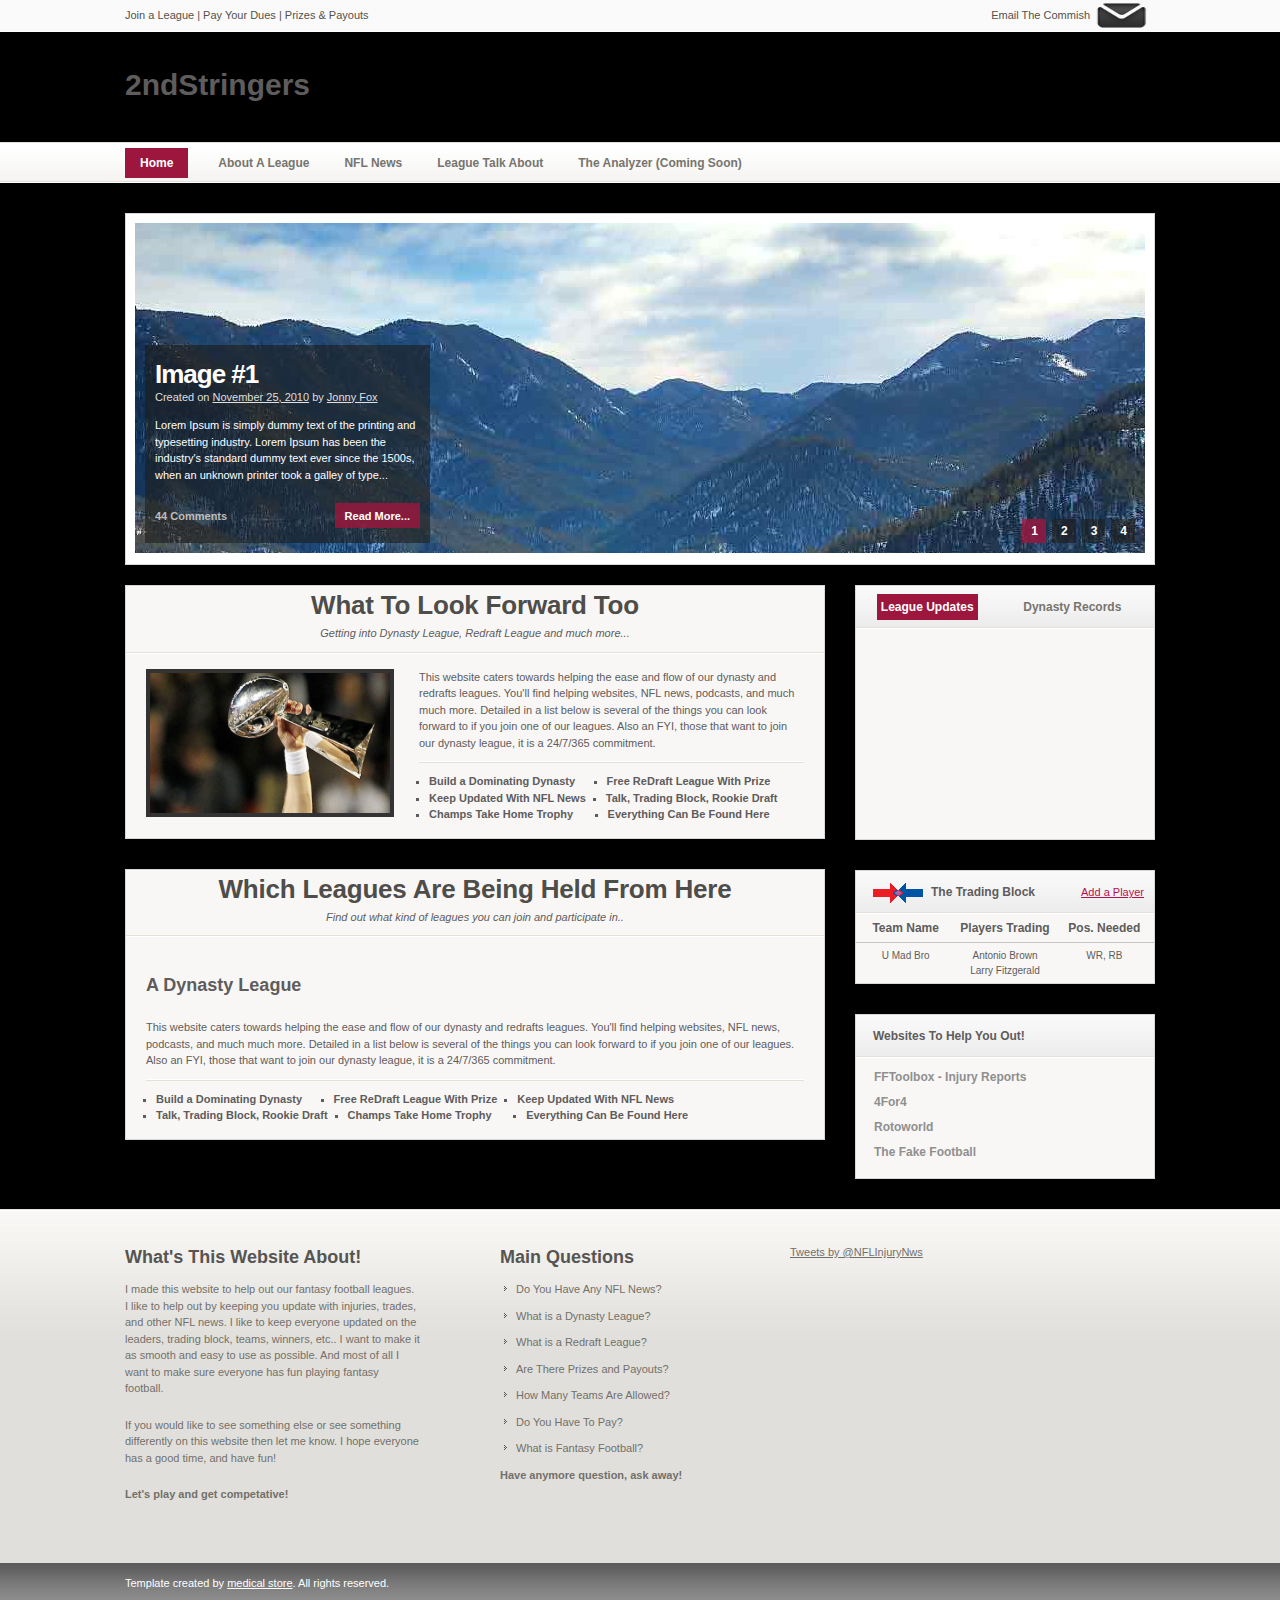
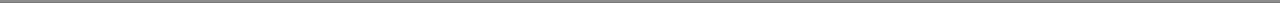
==== commit 48b38451: "initial commit" ====
--- a/index.html
+++ b/index.html
@@ -119,6 +119,12 @@
 					<p class="meta"><i>Find out what kind of leagues you can join and participate in..</i></p>
 				</div>
 				<div class="entry-content">
+					<table>
+						<tr>
+							<td></td>
+							<td></td>
+						</tr>
+					</table>
 					<h4>A Dynasty League</h4>
 					<p>
 						This website caters towards helping the ease and flow of our dynasty and redrafts leagues. You'll
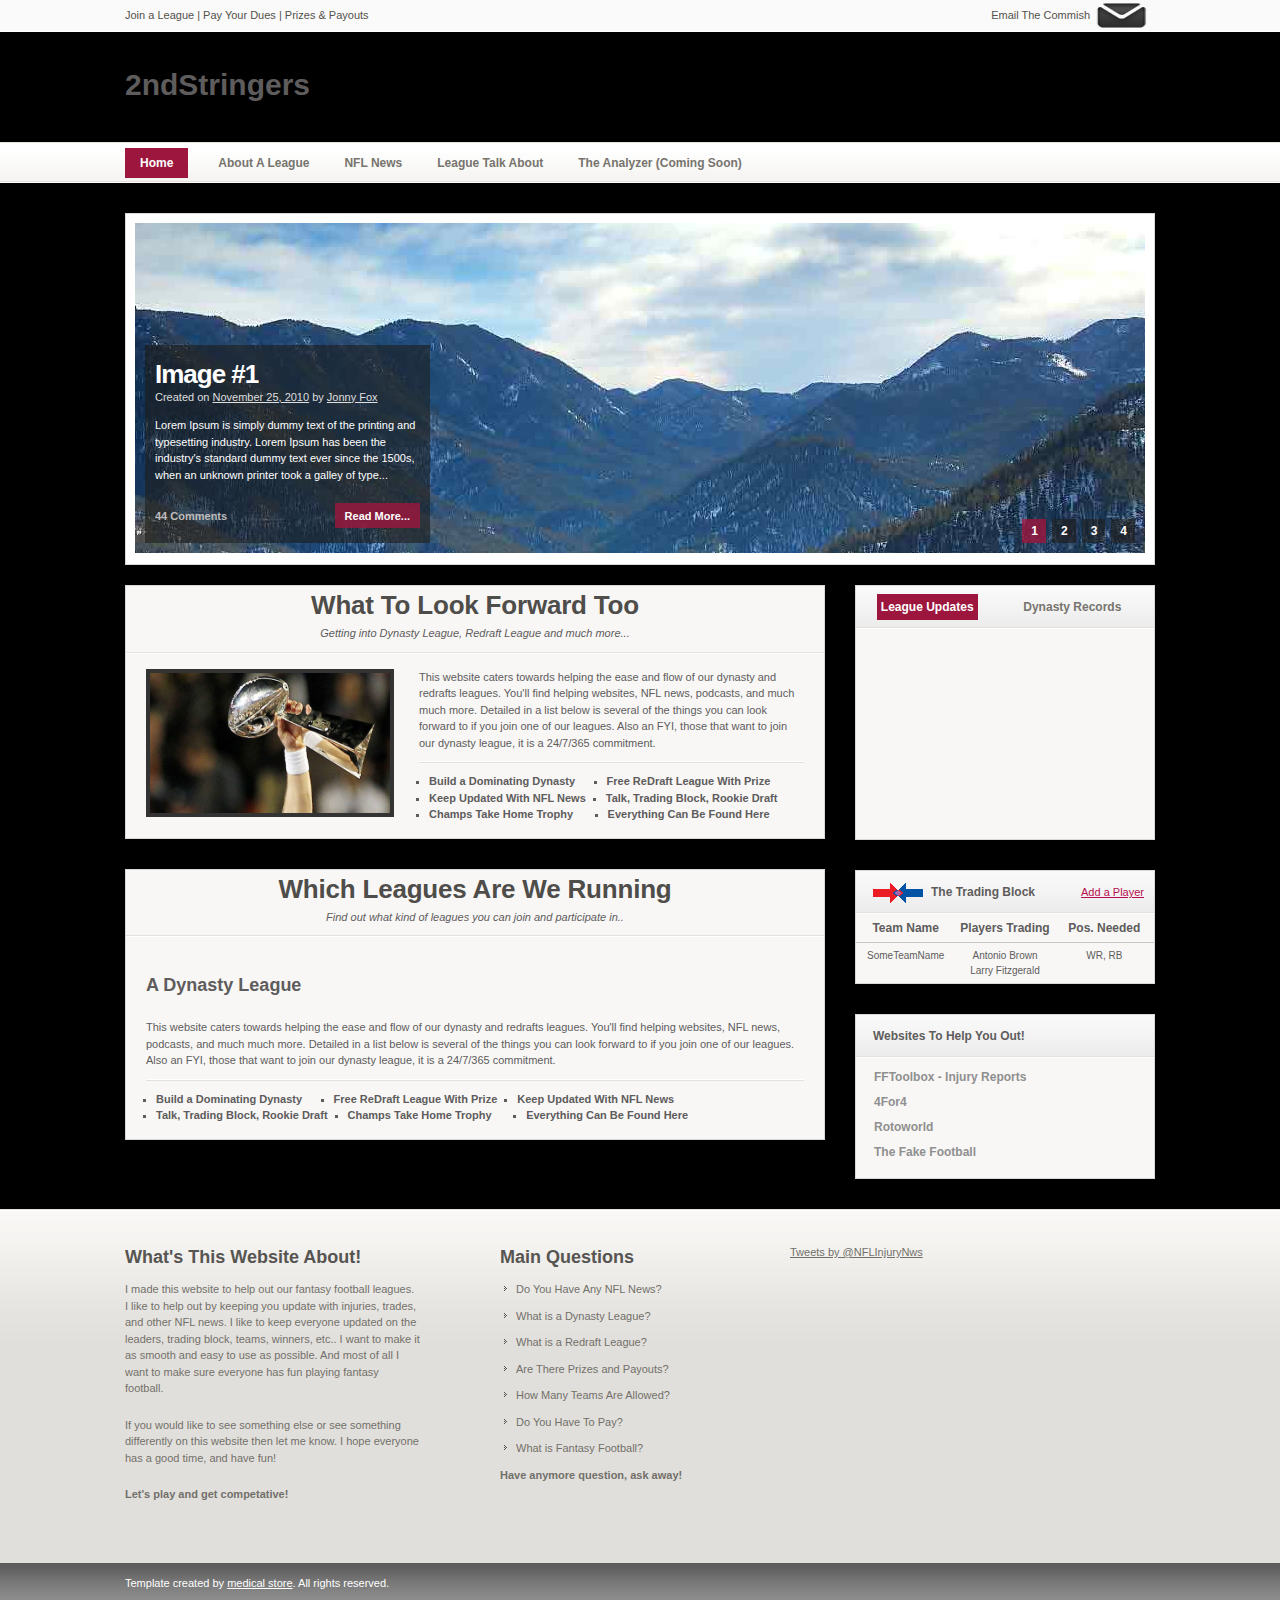
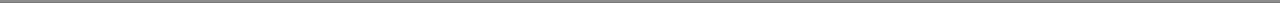
==== commit 00068dfe: "initial commit" ====
--- a/index.html
+++ b/index.html
@@ -115,7 +115,7 @@
 			</div>
 			<div class="entry">
 				<div class="entry-header">
-					<h2 class="title">Which Leagues Are Being Held From Here</h2>
+					<h2 class="title">Which Leagues Are We Running</h2>
 					<p class="meta"><i>Find out what kind of leagues you can join and participate in..</i></p>
 				</div>
 				<div class="entry-content">
@@ -229,7 +229,7 @@
 								<td>Pos. Needed</td>
 							</tr>
 							<tr>
-								<td>U Mad Bro</td>
+								<td>SomeTeamName</td>
 								<td>Antonio Brown
 									<p>Larry Fitzgerald</p>
 								</td>
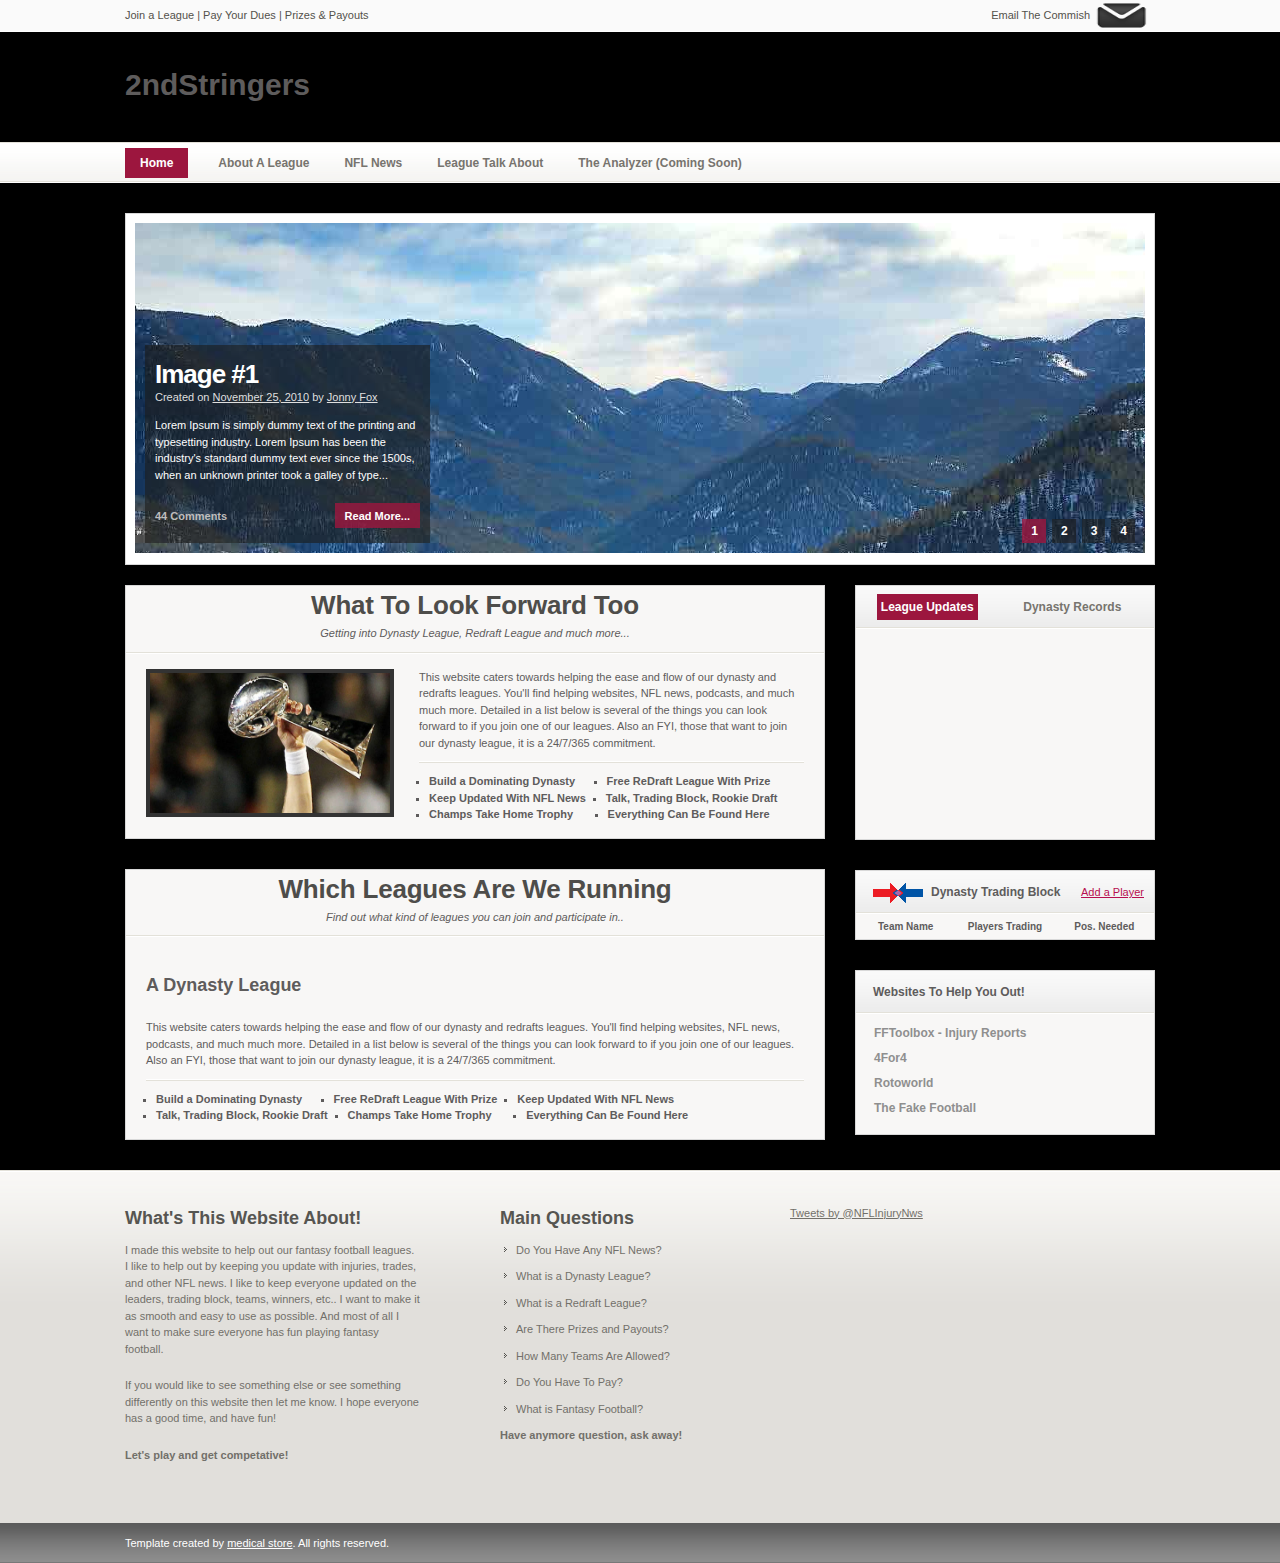
==== commit c53155bd: "initial commit" ====
--- a/index.html
+++ b/index.html
@@ -217,7 +217,7 @@
 			</div>
 			<div class="flickr-feed box">
 				<div class="box-header">
-					<h6 class="align-left"><img src="imgs/trading-arrows.png" alt="trading" class="flickr-icon" /> The Trading Block</h6>
+					<h6 class="align-left"><img src="imgs/trading-arrows.png" alt="trading" class="flickr-icon" /> Dynasty Trading Block</h6>
 					<a href="#" class="align-right">Add a Player</a>
 				</div>
 				<ul>
@@ -227,13 +227,6 @@
 								<td>Team Name</td>
 								<td>Players Trading</td>
 								<td>Pos. Needed</td>
-							</tr>
-							<tr>
-								<td>SomeTeamName</td>
-								<td>Antonio Brown
-									<p>Larry Fitzgerald</p>
-								</td>
-								<td>WR, RB</td>
 							</tr>
 						</table>
 					</li>
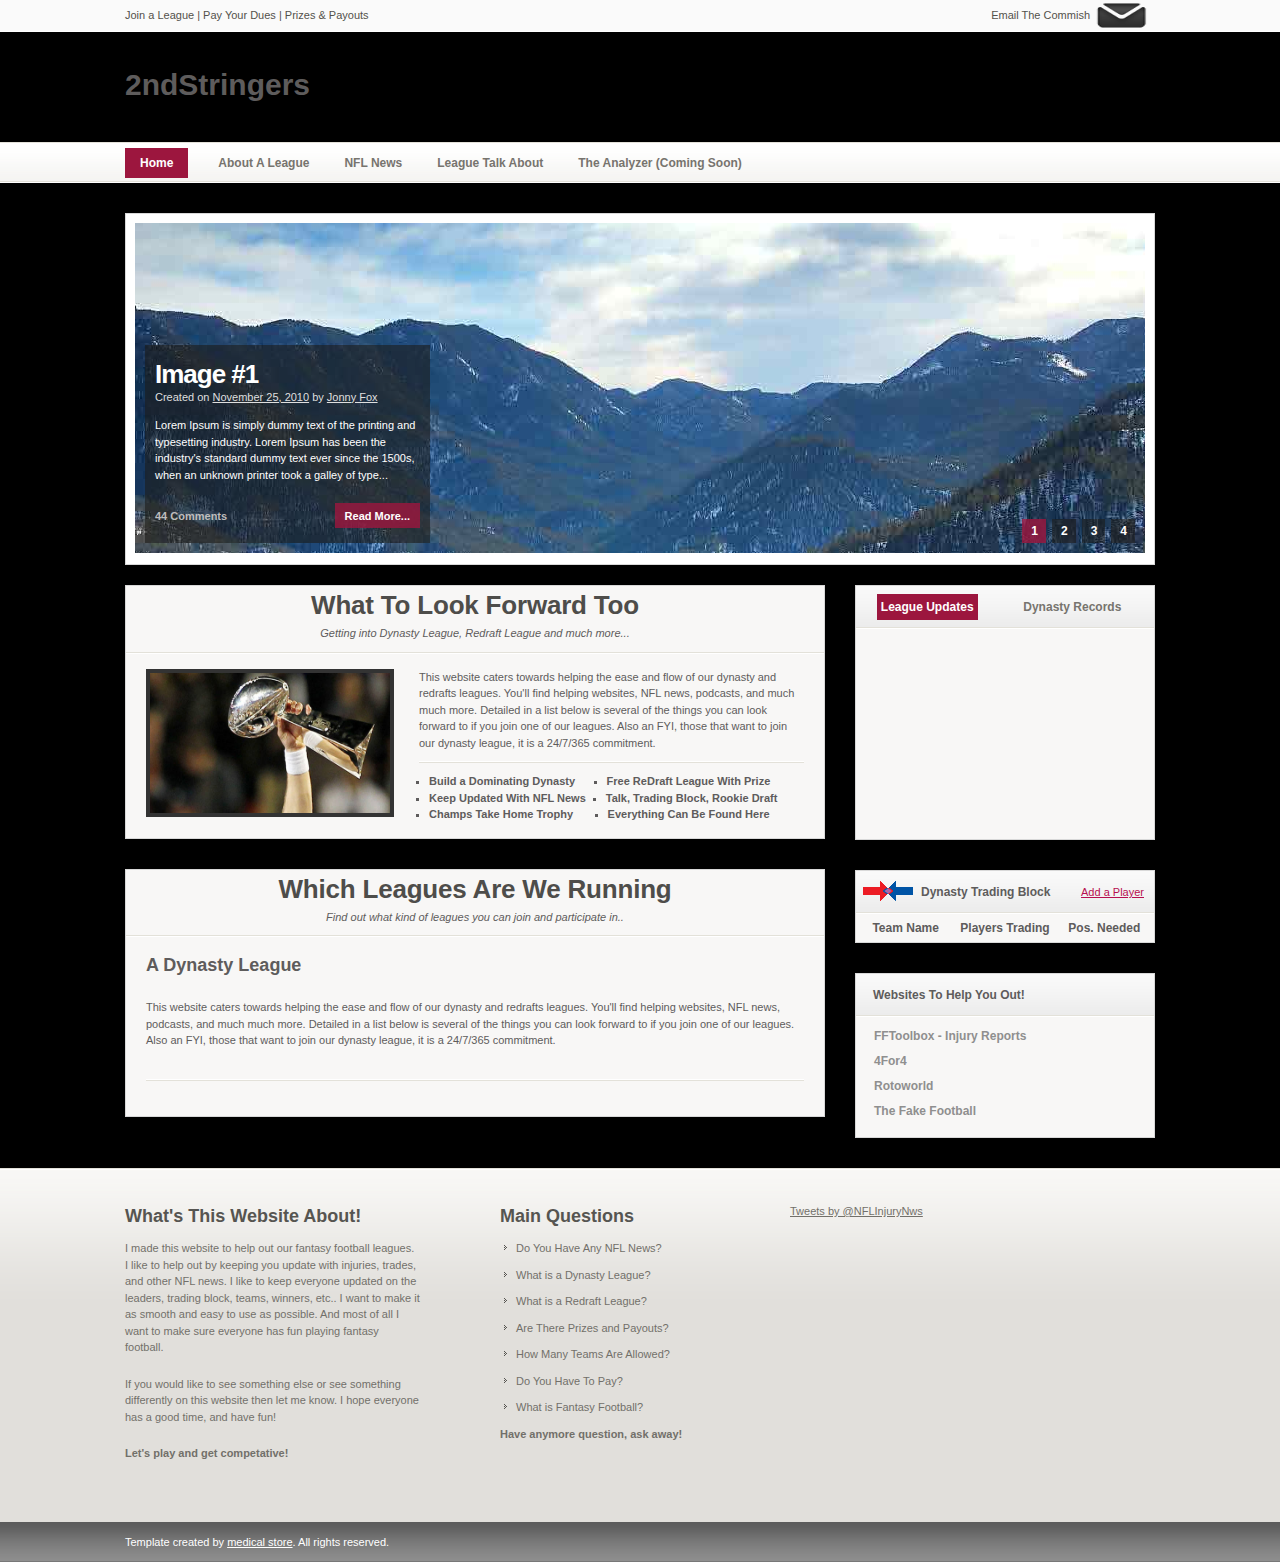
==== commit 6b967759: "initial commit" ====
--- a/index.html
+++ b/index.html
@@ -121,26 +121,19 @@
 				<div class="entry-content">
 					<table>
 						<tr>
-							<td></td>
+							<td>
+								<h4>A Dynasty League</h4>
+								<p>
+									This website caters towards helping the ease and flow of our dynasty and redrafts leagues. You'll
+									find helping websites, NFL news, podcasts, and much much more. Detailed in a list below is several of the things
+									you can look forward to if you join one of our leagues. Also an FYI, those that want to join our dynasty league,
+									it is a 24/7/365 commitment.
+								</p>
+							</td>
 							<td></td>
 						</tr>
 					</table>
-					<h4>A Dynasty League</h4>
-					<p>
-						This website caters towards helping the ease and flow of our dynasty and redrafts leagues. You'll
-						find helping websites, NFL news, podcasts, and much much more. Detailed in a list below is several of the things
-						you can look forward to if you join one of our leagues. Also an FYI, those that want to join our dynasty league,
-						it is a 24/7/365 commitment.
-					</p>
 					<hr />
-					<ul class="entry-links">
-						<li class="first-link">Build a Dominating Dynasty</li>
-						<li>Free ReDraft League With Prize</li>
-						<li>Keep Updated With NFL News</li>
-						<li>Talk, Trading Block, Rookie Draft</li>
-						<li class="third-link">Champs Take Home Trophy</li>
-						<li>Everything Can Be Found Here</li>
-					</ul>
 				</div>
 			</div>
 		</div>
--- a/css/style000.css
+++ b/css/style000.css
@@ -1274,7 +1274,7 @@
 
 			#sidebar .flickr-feed .flickr-icon {
 				float: left;
-				margin: 12px 8px 0 0;
+				margin: 10px 8px 0 -10px;
 			}
 
 		#sidebar .flickr-feed ul {
@@ -1315,10 +1315,7 @@
 						border-bottom: 1px solid #C7C7C7;
 					}
 
-					#sidebar .flickr-feed table tr:last-child {
-						font-size: 10px;
-						border-bottom: none;
-					}
+					#sidebar .flickr-feed table tr:last-child { border-bottom: none; }
 
 						#sidebar .flickr-feed table td {
 							padding-top: 5px;
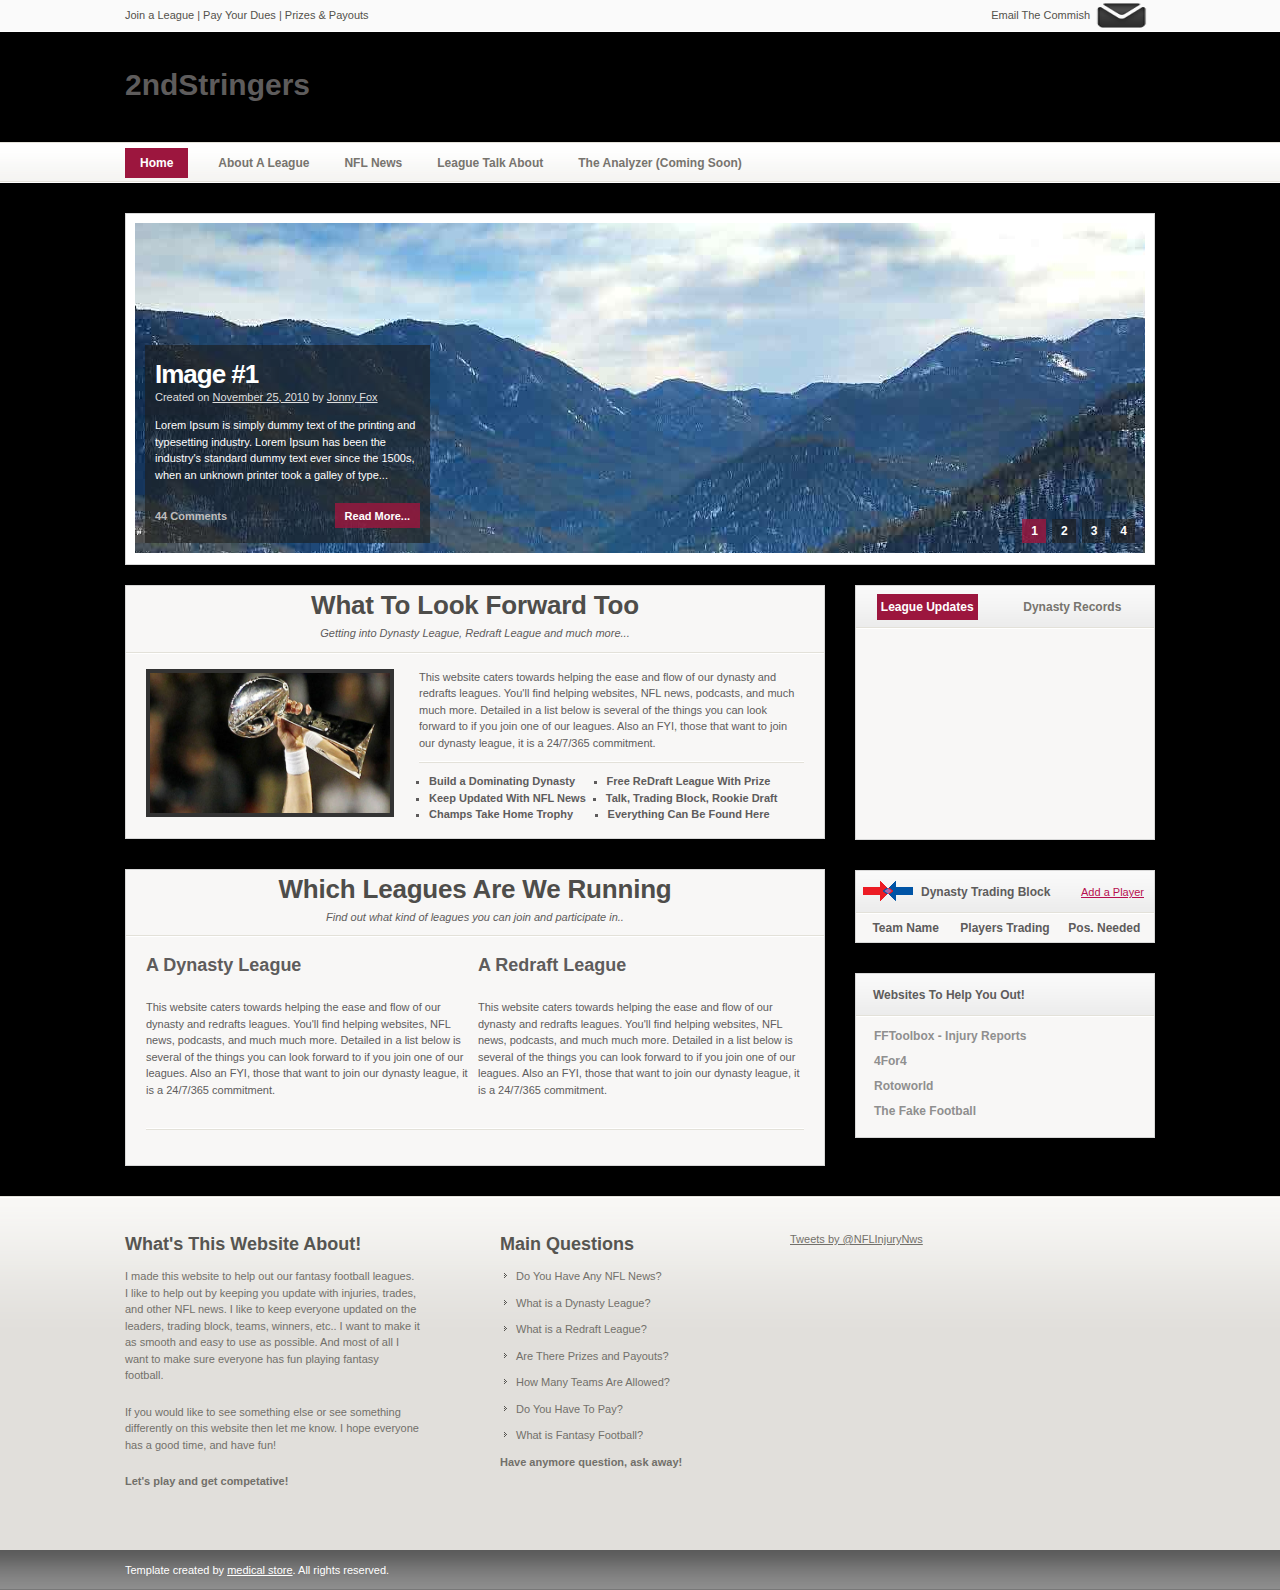
==== commit 74999acf: "initial commit" ====
--- a/index.html
+++ b/index.html
@@ -130,7 +130,15 @@
 									it is a 24/7/365 commitment.
 								</p>
 							</td>
-							<td></td>
+							<td>
+								<h4>A Redraft League</h4>
+								<p>
+									This website caters towards helping the ease and flow of our dynasty and redrafts leagues. You'll
+									find helping websites, NFL news, podcasts, and much much more. Detailed in a list below is several of the things
+									you can look forward to if you join one of our leagues. Also an FYI, those that want to join our dynasty league,
+									it is a 24/7/365 commitment.
+								</p>
+							</td>
 						</tr>
 					</table>
 					<hr />
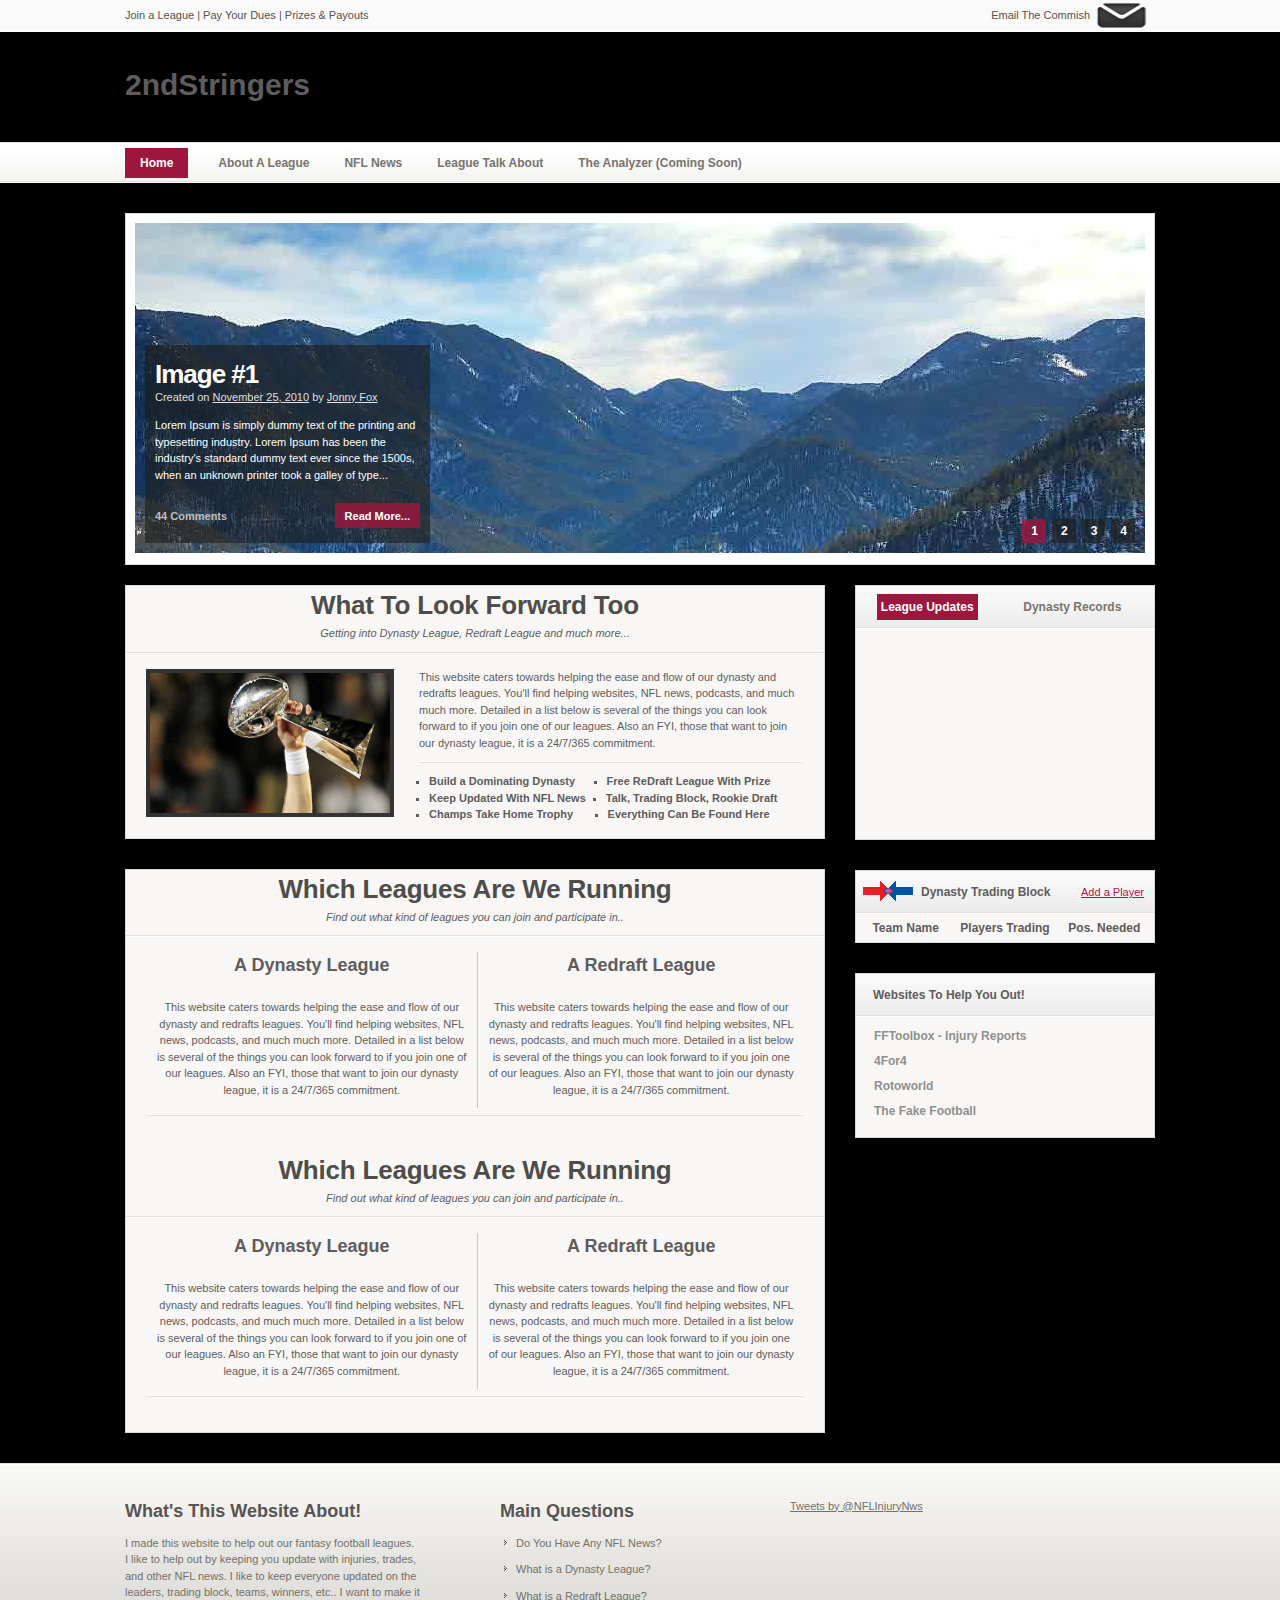
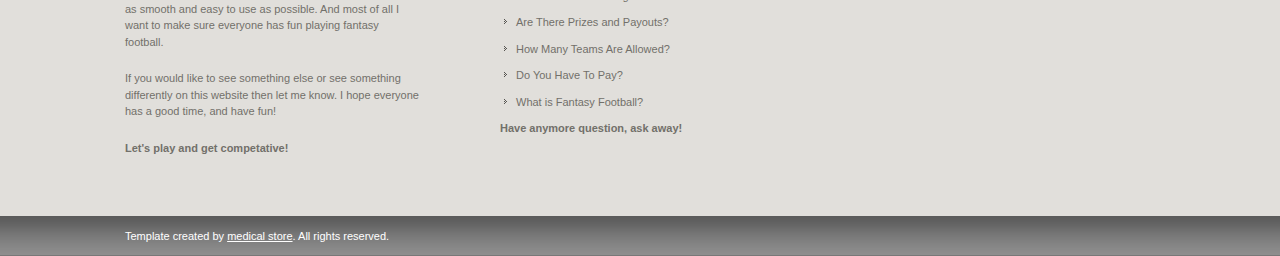
==== commit 0e054d25: "initial commit" ====
--- a/index.html
+++ b/index.html
@@ -143,6 +143,35 @@
 					</table>
 					<hr />
 				</div>
+				<div class="entry-header">
+					<h2 class="title">Which Leagues Are We Running</h2>
+					<p class="meta"><i>Find out what kind of leagues you can join and participate in..</i></p>
+				</div>
+				<div class="entry-content">
+					<table>
+						<tr>
+							<td>
+								<h4>A Dynasty League</h4>
+								<p>
+									This website caters towards helping the ease and flow of our dynasty and redrafts leagues. You'll
+									find helping websites, NFL news, podcasts, and much much more. Detailed in a list below is several of the things
+									you can look forward to if you join one of our leagues. Also an FYI, those that want to join our dynasty league,
+									it is a 24/7/365 commitment.
+								</p>
+							</td>
+							<td>
+								<h4>A Redraft League</h4>
+								<p>
+									This website caters towards helping the ease and flow of our dynasty and redrafts leagues. You'll
+									find helping websites, NFL news, podcasts, and much much more. Detailed in a list below is several of the things
+									you can look forward to if you join one of our leagues. Also an FYI, those that want to join our dynasty league,
+									it is a 24/7/365 commitment.
+								</p>
+							</td>
+						</tr>
+					</table>
+					<hr />
+				</div>
 			</div>
 		</div>
 		<div id="sidebar">
--- a/css/style000.css
+++ b/css/style000.css
@@ -581,6 +581,21 @@
 			overflow: hidden;
 			padding: 15px 20px 15px;
 		}
+
+			#main .entry-content table {
+				width: 100%;
+				margin: 0;
+				text-align: center;
+			}
+
+				#main .entry-content table td {
+					border-right: 1px solid #C7C7C7;
+					padding: 0 10px;
+				}
+
+				#main .entry-content table td:last-child {
+					border-right: none;
+				}
 
 			#main .entry-image, #main .entry-title-image {
 				border: 4px solid #333;
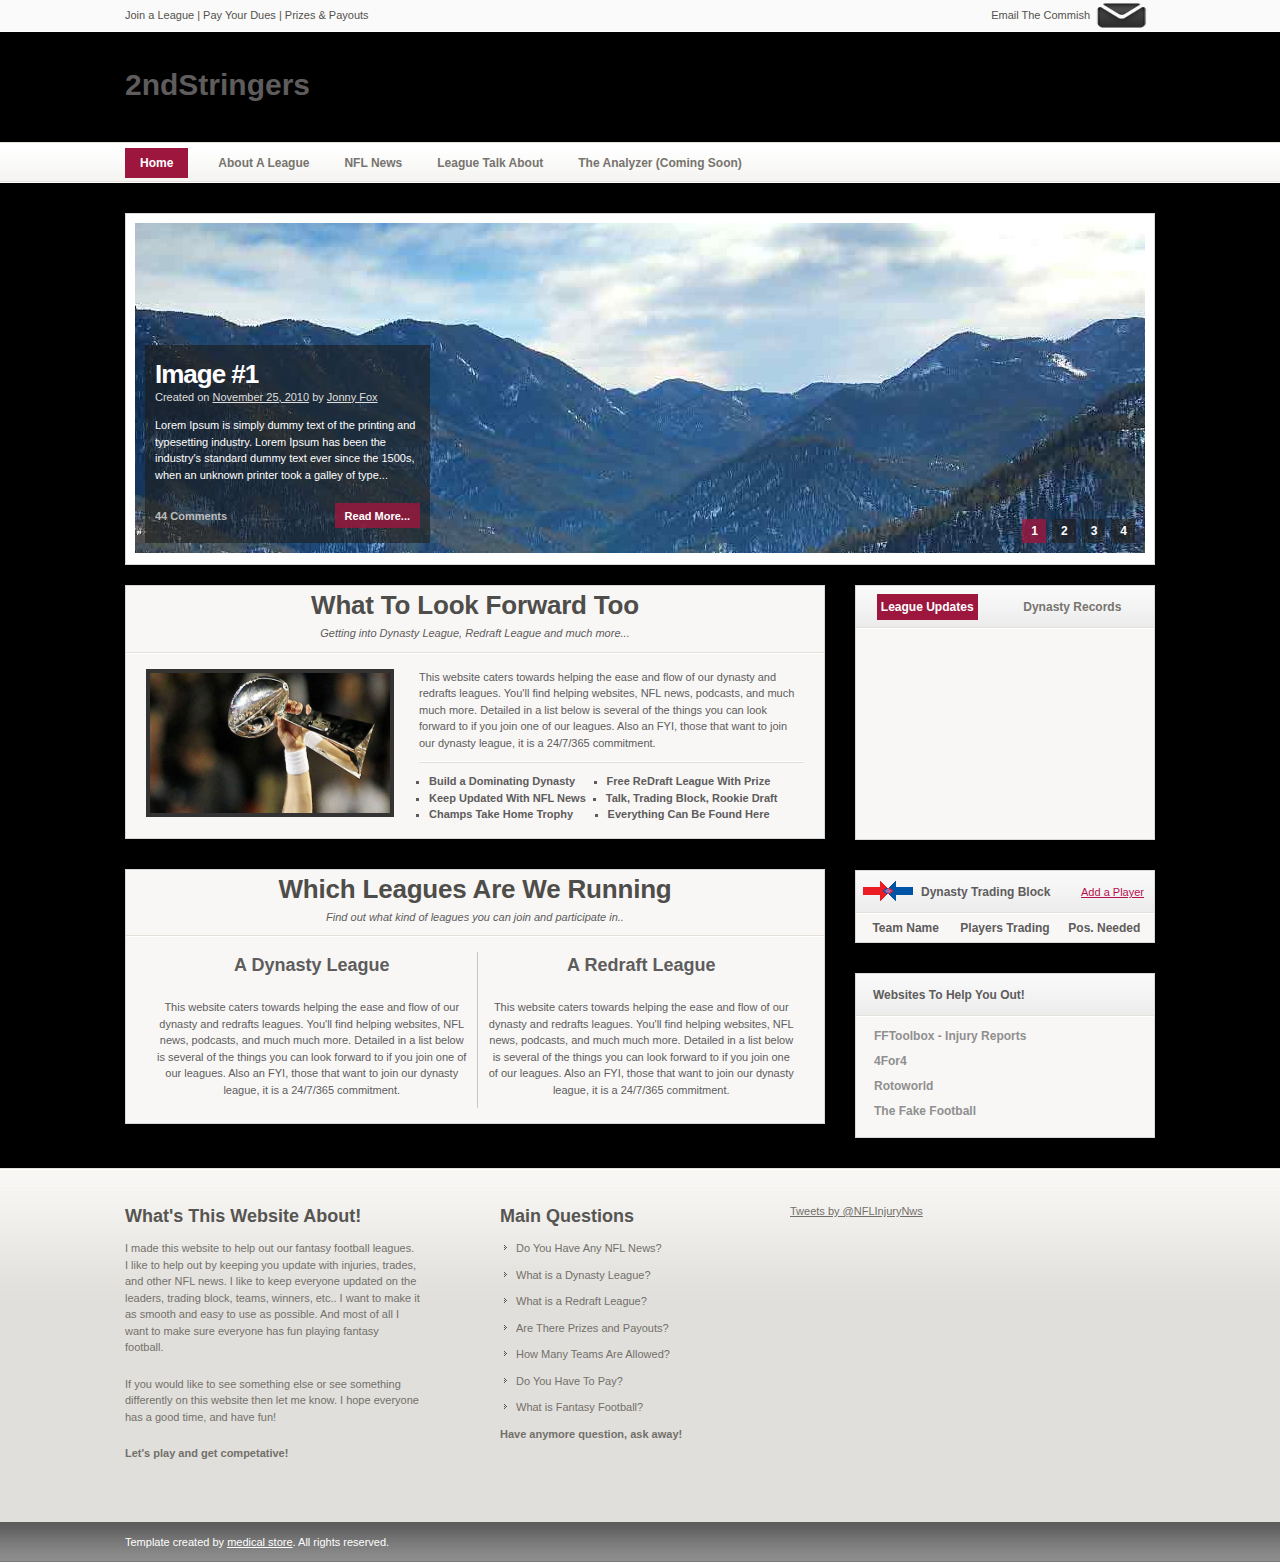
==== commit 4b754f3c: "initial commit" ====
--- a/index.html
+++ b/index.html
@@ -141,36 +141,6 @@
 							</td>
 						</tr>
 					</table>
-					<hr />
-				</div>
-				<div class="entry-header">
-					<h2 class="title">Which Leagues Are We Running</h2>
-					<p class="meta"><i>Find out what kind of leagues you can join and participate in..</i></p>
-				</div>
-				<div class="entry-content">
-					<table>
-						<tr>
-							<td>
-								<h4>A Dynasty League</h4>
-								<p>
-									This website caters towards helping the ease and flow of our dynasty and redrafts leagues. You'll
-									find helping websites, NFL news, podcasts, and much much more. Detailed in a list below is several of the things
-									you can look forward to if you join one of our leagues. Also an FYI, those that want to join our dynasty league,
-									it is a 24/7/365 commitment.
-								</p>
-							</td>
-							<td>
-								<h4>A Redraft League</h4>
-								<p>
-									This website caters towards helping the ease and flow of our dynasty and redrafts leagues. You'll
-									find helping websites, NFL news, podcasts, and much much more. Detailed in a list below is several of the things
-									you can look forward to if you join one of our leagues. Also an FYI, those that want to join our dynasty league,
-									it is a 24/7/365 commitment.
-								</p>
-							</td>
-						</tr>
-					</table>
-					<hr />
 				</div>
 			</div>
 		</div>
